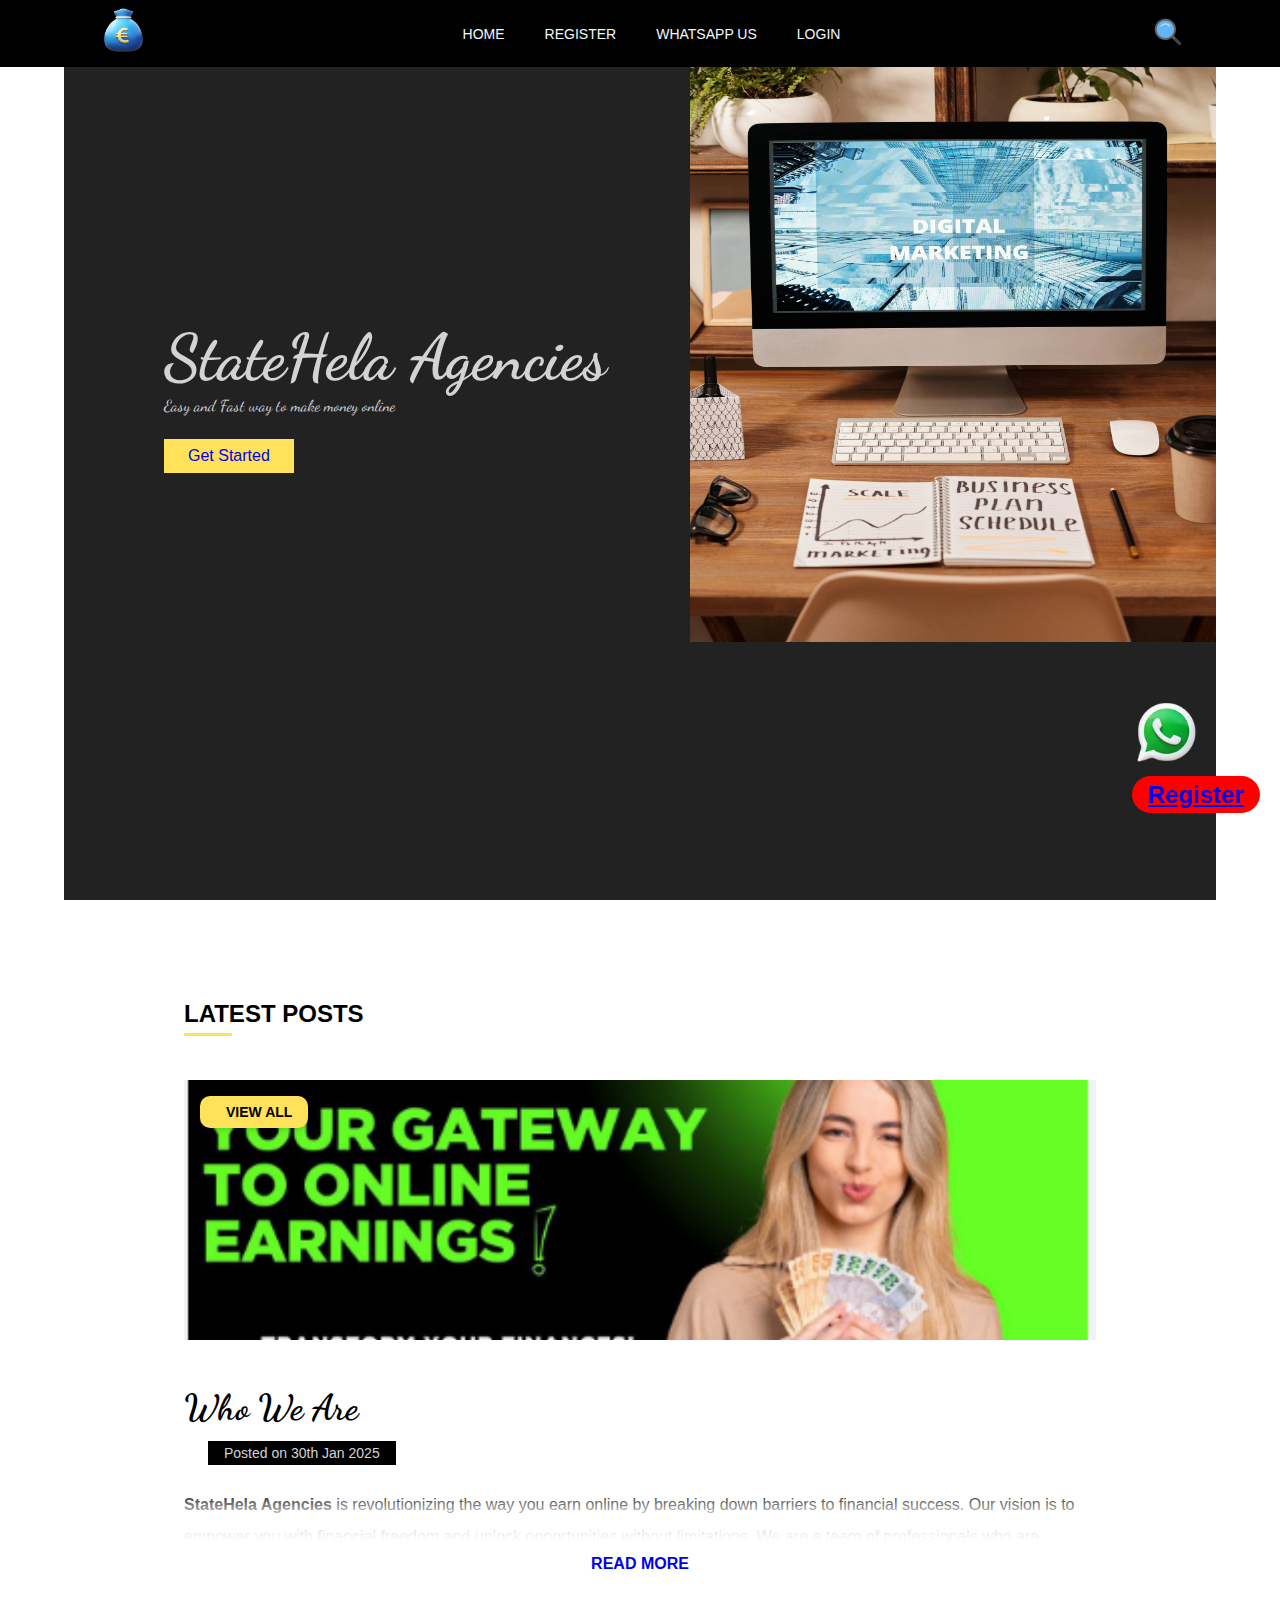
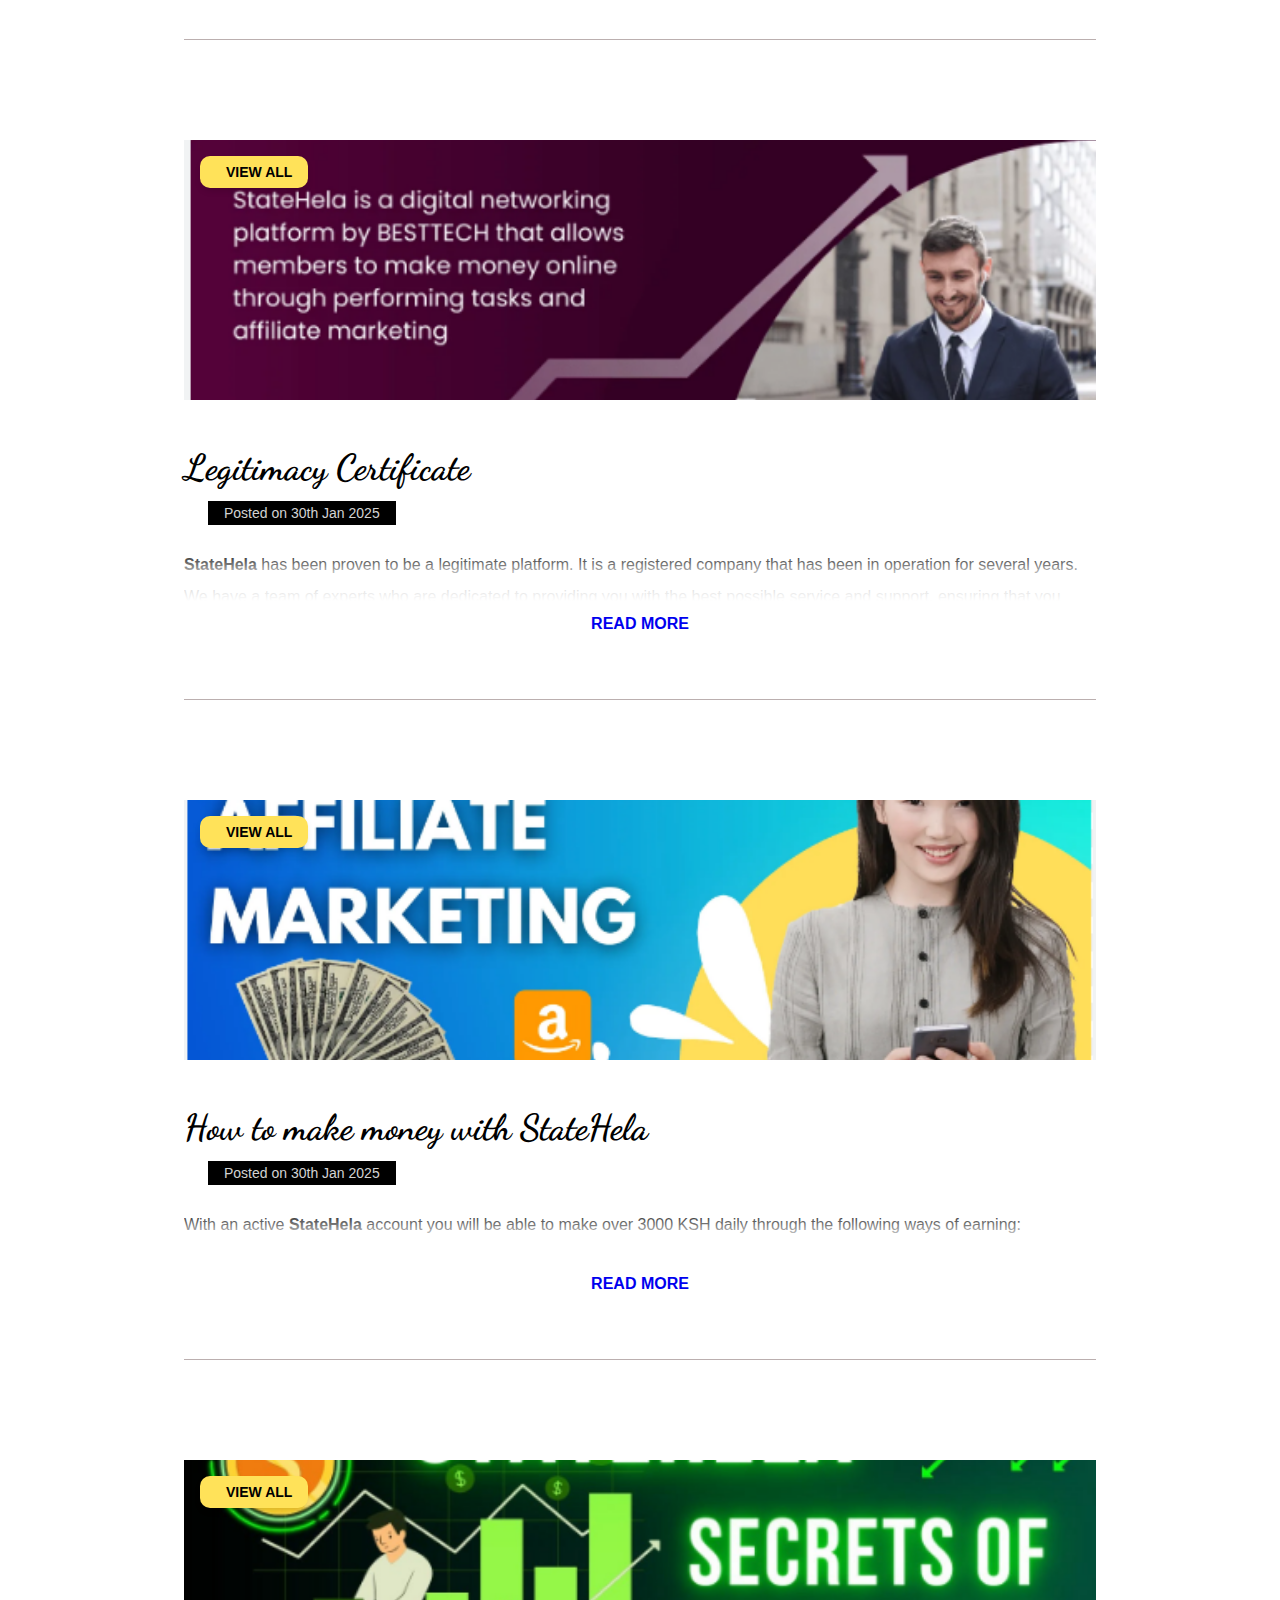
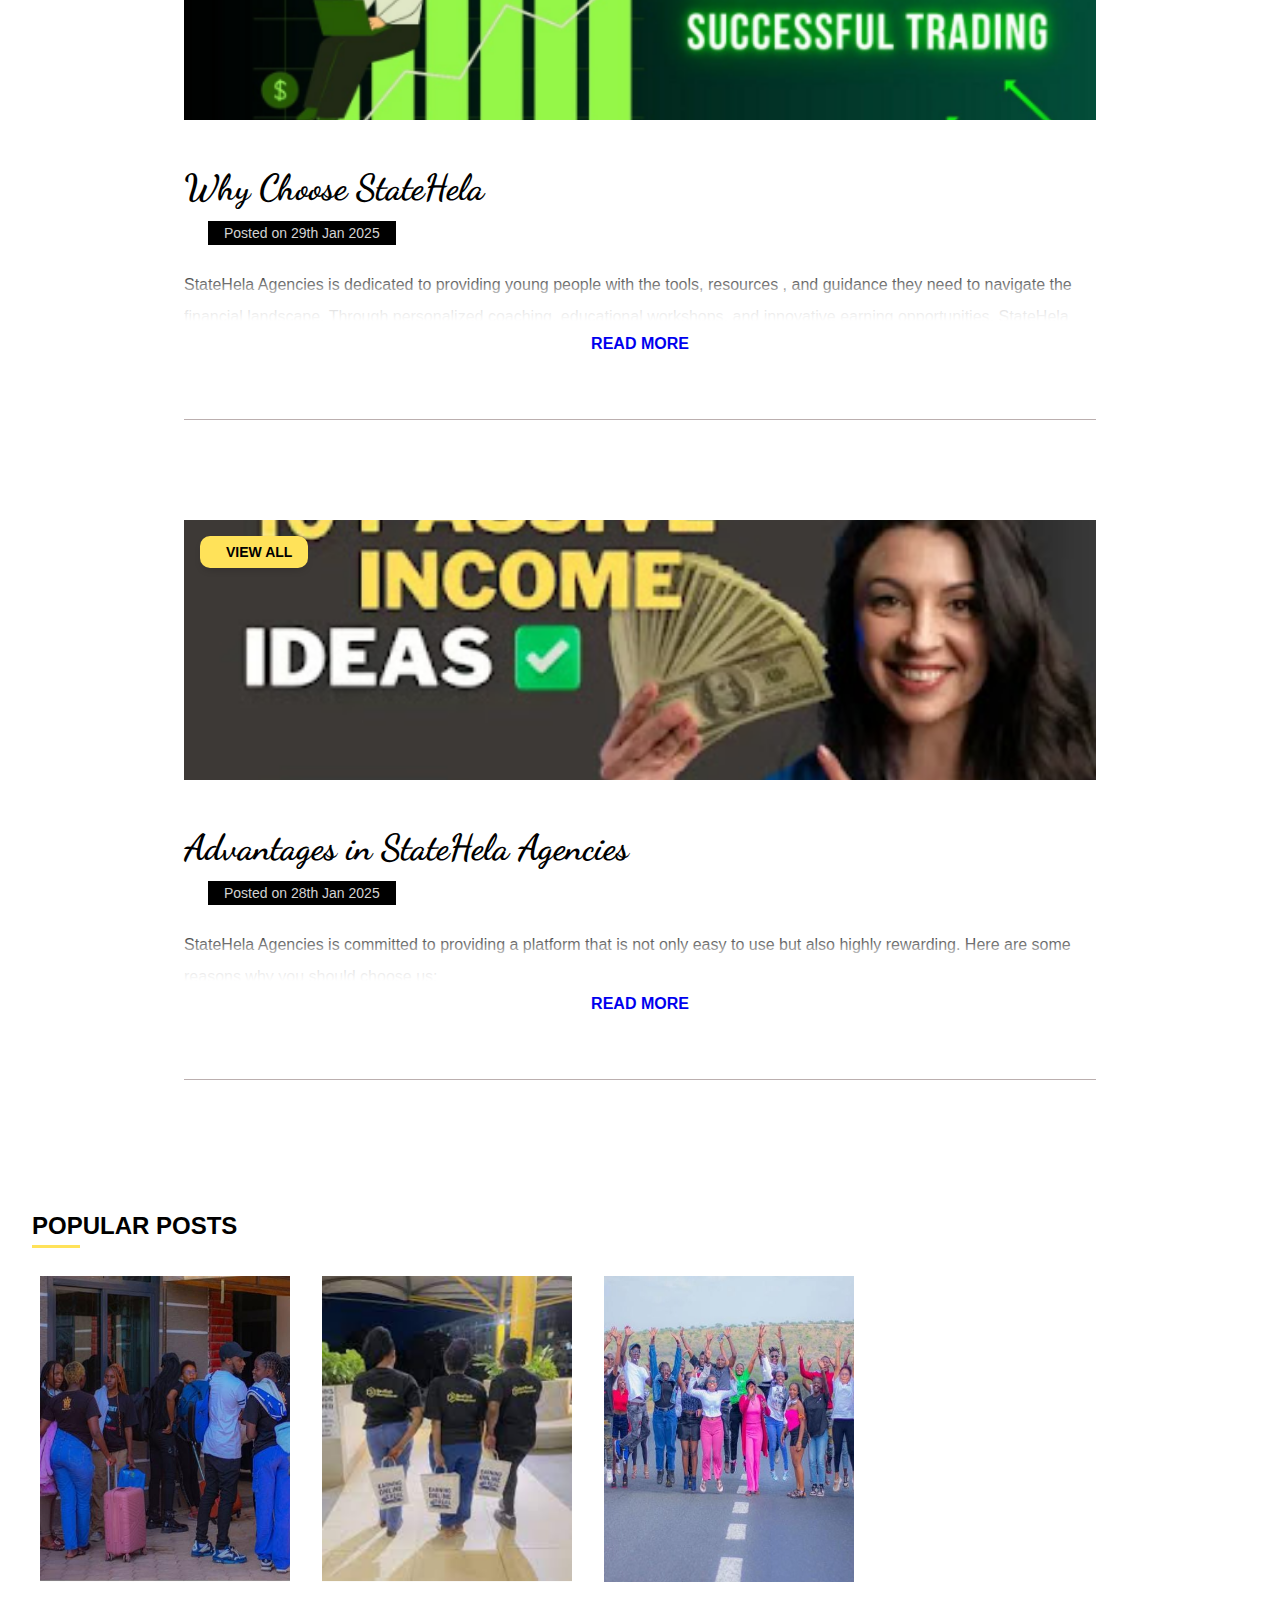
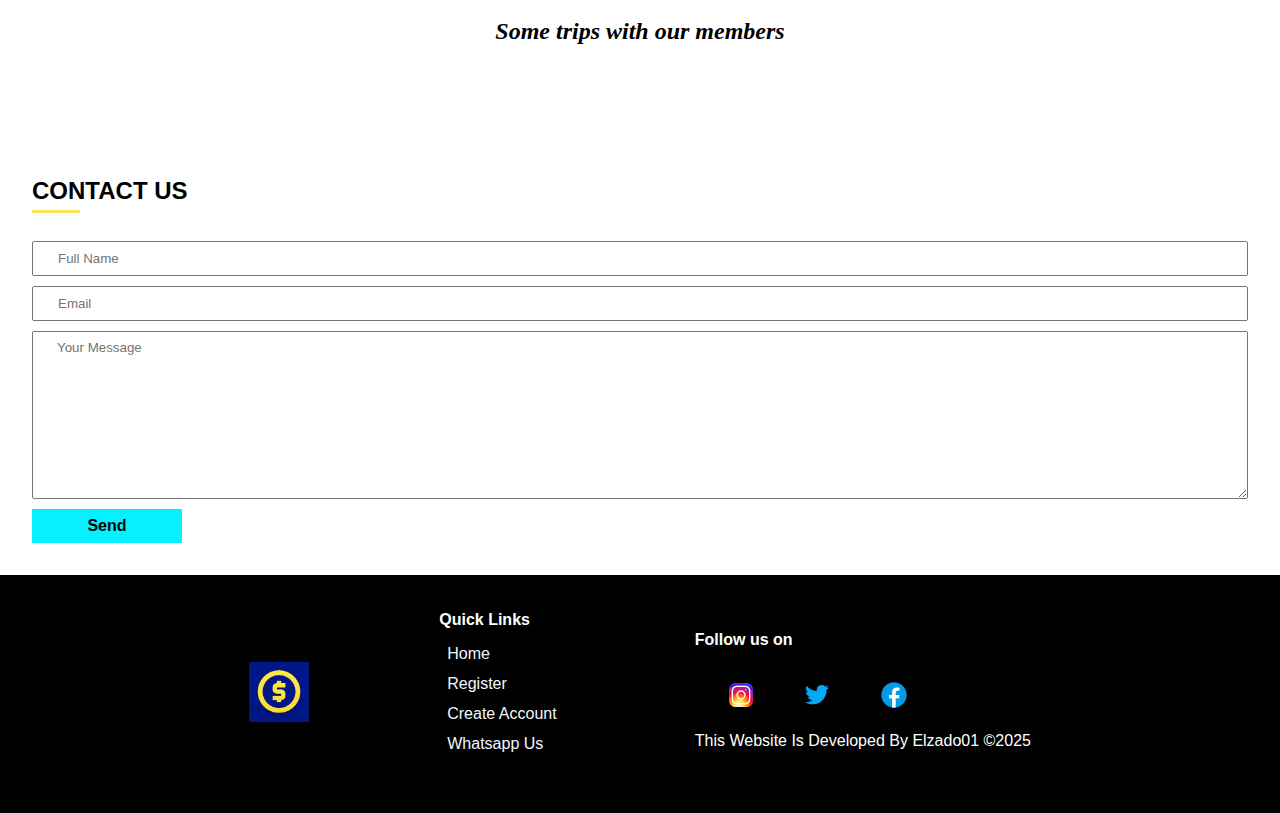
==== index.html @ 232c1c42 "Update index.html" ====
<!DOCTYPE html>
<html lang="en">
<head>
    <meta charset="UTF-8">
    <meta name="viewport" content="width=device-width, initial-scale=1.0">
    <meta name="keywords"  content="StateHela, StateHela Agencies, StateHela login, StateHela agency, Legit, ">
    <meta name="description" content="Join StateHela Agencies to unlock financial opportunities. Earn money online through forex trading, blogging, content creation, and affiliate marketing. Get started today!">
   
   
     <!-- Open Graph Meta Tags -->
    <meta property="og:title" content="StateHela Agencies - Earn Money Online">
    <meta property="og:description" content="Join StateHela Agencies and discover multiple ways to earn money online. Start your journey to financial freedom today!">
    <meta property="og:image" content="image/logo2.png"> 
    <meta property="og:url" content="https://yourwebsite.com">
    <meta property="og:type" content="website">

    <!-- Twitter Card Meta Tags -->
    <meta name="twitter:card" content="summary_large_image">
    <meta name="twitter:title" content="StateHela Agencies - Earn Money Online">
    <meta name="twitter:description" content="Join StateHela Agencies and discover multiple ways to earn money online. Start your journey to financial freedom today!">
    <meta name="twitter:image" content="image/logo2.png">

   
    <title>StateHela Agencies-Register-Make Money Online</title>

    <link href="https://fonts.googleapis.com/css2?family=Dancing+Script:wght@400..700&family=Roboto+Slab:wght@100..900&display=swap" rel="stylesheet">
    <link rel="stylesheet" href="styles.css">
    <link rel="icon" type="image/png" href="image/logo1.jpg">

</head>
<body>
    
    <div class="top-nav">
       <div class="wrapper">
         <div class="logo-icon">
           <a href="#">
                <img src="image/logo2.png"  width="55" height="55" alt="StateHela logo">
           </a>
         </div>
         <nav>
            <ul>
                <li>
                    <a href="#">
                        Home
                    </a>
                </li>
                <li>
                    <a href="https://lipaearn.com/register.php?ref=ElzadoKE">
                        Register
                    </a>
                </li>
                <li>
                    <a href="https://api.whatsapp.com/send?phone=254742381320&text=I+would+like+to+join+your+platform.+Guide+me">
                        Whatsapp Us
                    </a>
                </li>
                <li>
                    <a href="https://lipaearn.com/register.php?ref=ElzadoKE">
                        Login
                    </a>
                </li>
            </ul>
         </nav>

         <div class="search-icon">
            <img src="image/search-icon.png" alt="search StateHela">

         </div>

         <div class="mobile-menu-icon">
            <img src="image/menu-icon.png" style="background-color:white"  alt="StateHela menu">
         </div>
   
         <div class="mobile-menu-container">
            <ul>
                <li>
                    <a href="#">Home</a>
                </li>
                <li>
                    <a href="https://lipaearn.com/register.php?ref=ElzadoKE">Register</a>
                </li>
                <li>
                    <a href="https://api.whatsapp.com/send?phone=254742381320&text=I+would+like+to+join+your+platform.+Guide+me">Whatsapp Us</a>
                </li>
                <li>
                    <a href="https://lipaearn.com/register.php?ref=ElzadoKE">Login</a>
                </li>
            </ul>
         </div>

         <div class="menu-close-icon">
            <img src="image/close-icon.png" style="background-color: white;"  alt="">
         </div>

          <div class="search-container">
            <div class="blog-search">
                <input type="text">
                <input type="submit" value="Search">
            </div>
          </div>

       </div>
    </div>

     <header>
        <div class="header-wrapper">
            <div class="hero">
                <div class="hero-left">
                  <h1 class="main-heading">StateHela Agencies</h1>
                    <p class="main-subheading">Easy and Fast way to make money online</p>
                     <a href="https://lipaearn.com/register.php?ref=ElzadoKE" class="button" >Get Started</a>
                </div>
                <div class="hero-right">
                   <img src="image/hero-image.jpg" height="81%" width="100%" alt="StateHela hero-image">
                </div>
            </div>
        </div>
     </header>

     <!-- end of the header -->
      <div class="wrapper">
        <section class="posts-wrapper">
            <h2>Latest Posts</h2>

             <div class="blogpost-card">
                <div class="thumbnail-image">
                    <div class="post-labels">
                        <img src="image/label-icon.png" alt="">
                         <a href="posts.html">View All</a>
                    </div>
                         <img src="image/post-thumbnail1.png" alt=" what is StateHela ">
                 
                </div>
                
                <h3 class="post-tittle">Who We Are</h3>
                 <div class="post-meta">Posted on 30th Jan 2025</div>
                   <div class="post-body">
                     <p>
                        <strong>StateHela  Agencies</strong> is revolutionizing the way you earn online by breaking down
                         barriers to financial success. Our vision is to empower you with financial freedom and unlock 
                         opportunities without limitations. We are a team of professionals who are passionate about helping 
                         you achieve your financial goals.
                     </p>
                      
                      <p>
                        Whether you're working part-time or seeking daily revenue, StateHela gives you the flexibility to earn cash 
                        at your own pace, helping you achieve significant financial gains without boundaries
                       </p>
                     <div class="read-more-container">
                        <a href="posts.html"  class="read-more">Read More</a>
                     </div>
                    </div>
            </div>
            <div class="blogpost-card">
                <div class="thumbnail-image">
                    <div class="post-labels">
                        <img src="image/label-icon.png" alt="">
                         <a href="posts.html">View All</a>
                    </div>
                    
                        <img src="image/post-thumbnail4.png" alt="StateHela regestration Certificate">
                 
                </div>
                
                <h3 class="post-tittle">Legitimacy Certificate</h3>
                 <div class="post-meta">Posted on 30th Jan 2025</div> 
                     <div class="post-body">
                           <p>
                                <strong>StateHela</strong> has been proven to be a legitimate platform. It is a 
                                registered company that has been in operation for several years.
                                We have a team of experts who are dedicated to providing you with 
                                the best possible service and support, ensuring that you have a 
                                positive experience with us. Our platform is secure, reliable, and 
                                transparent, giving you peace of mind and confidence in your 
                                financial transactions.
                           </p>
     
                           <p>
                               Join StateHela and start your journey towards financial independence today!
                           </p>
                            <div class="read-more-container">
                                <a href="posts.html" class="read-more">Read More</a>
                            </div>
                        </div>
                       
                   
            </div>
            <div class="blogpost-card">
                <div class="thumbnail-image">
                    <div class="post-labels">
                        <img src="image/label-icon.png" alt="">
                         <a href="posts.html">View All</a>
                    </div>
                    
                        <img src="image/post-thumbnail2.png" alt="how to earn in StateHela">
                 
                </div>
                
                <h3 class="post-tittle">How to make money with StateHela</h3>
                 <div class="post-meta">Posted on 30th Jan 2025</div>
                <div class="post-body">
                    <p>
                        With an active  <strong>StateHela</strong> account you will be able to make over
                         3000 KSH daily through the following ways of earning:
                    </p>
                    <p>
                        🔖WELCOME BONUS - receive 150KSH   welcome bonus upon joining us.<br>
                        🔖Forex Trading<br>
                        🔖Article Writing<br>
                        🔖Blogging<br>
                        🔖Watching YouTube <br>
                         🔖Watching tiktok videos.<br>
                        🔖Tournaments (Chess&draughts)<br>
                       🔖Clicking ads<br>
                       🔖Answering simple trivia questions<br>
                      🔖Spinning <br>
                       🔖AFFILIATE PROGRAM ➡ EARN commissions by sharing your link.<br>
                            Level 1 - 300KSH<br>
                       Level 2 - 150KSH<br>
                       Level 3 - 50KSH<br>
                       Join StateHela Agencies today and take the first step towards financial freedom!
                    </p>
                    
                    <div class="read-more-container">
                        <a href="posts.html" class="read-more">Read More</a>
                    </div>
                </div>
            </div>

                <div class="blogpost-card">
                    <div class="thumbnail-image">
                        <div class="post-labels">
                            <img src="image/label-icon.png" alt="">
                             <a href="posts.html">View All</a>
                        </div>
                             <img src="image/post-thumbnail5.png" alt="Why join StateHela Agencies">
                     
                    </div>
                    
                    <h3 class="post-tittle">Why Choose StateHela</h3>
                         <div class="post-meta">Posted on 29th Jan 2025</div>
                    <div class="post-body">
                         
                          <p>
                           StateHela Agencies is dedicated to providing young people with the tools, resources , and guidance they need 
                           to navigate the financial landscape. Through personalized coaching, educational workshops, and innovative
                           earning opportunities, StateHela helps young individuals build a solid foundation for their financial future,
                           empowering them to achieve their goals and aspirations.
                          </p>
                          
                         <div class="read-more-container">
                            <a href="posts.html"  class="read-more">Read More</a>
                         </div>
                    </div>
                </div>     
              

                        
                <div class="blogpost-card">
                    <div class="thumbnail-image">
                        <div class="post-labels">
                            <img src="image/label-icon.png" alt="">
                             <a href="posts.html">View All</a>
                        </div>
                             <img src="image/post-thumbnail6.png" alt="Benefits of joining StateHela">
                     
                    </div>
                    
                    <h3 class="post-tittle">Advantages in StateHela Agencies</h3>
                     <div class="post-meta">Posted on 28th Jan 2025</div>
                        <div class="post-body">
                         
                          <p>
                        StateHela Agencies is committed to providing a platform that is not only easy to use but also highly rewarding. Here are some reasons why you should choose us:<br>

                        1. **User-Friendly Interface**: Our platform is designed to be intuitive and easy to navigate, ensuring that you can start earning money quickly and efficiently.<br>
                        2. **Multiple Earning Opportunities**: We offer a variety of ways to earn money, including forex trading, article writing, blogging, and more.<br>
                        3. **Secure and Reliable**: Your financial transactions are secure with us. We use advanced security measures to protect your data and ensure that your earnings are safe.<br>
                        4. **24/7 Support**: Our dedicated support team is available around the clock to assist you with any questions or issues you may have.<br>
                        5. **Instant Withdrawals**: Enjoy the convenience of instant withdrawals, allowing you to access your earnings whenever you need them.<br>
                            
                        Join StateHela Agencies today and take the first step towards financial freedom!
                        
                           </p>
                         <div class="read-more-container">
                            <a href="posts.html"  class="read-more">Read More</a>
                         </div>
                        </div>
                </div>


            </div>
        </section>
         <!-- end of the posts section -->

        <div class="popular-posts-container">
            <h2>Popular Posts</h2>


            <div class="popular-posts">
                <div class="popular-post">
                  <div class="thumbnail">
                    <img src="image/popular-post5.jpg" height="306px" width="250px" alt="StateHela members">
                    

                  </div>
                </div>
                <div class="popular-post">
                 <div class="thumbnail">
                    <img src="image/popular-post3.png" height="306" width="250" alt="StateHela team">
                   
                  </div>
                </div>

                <div class="popular-post">
                    <div class="thumbnail">
                      <img src="image/popular-post4.jpg" height="306px" width="250px" alt="StateHela images">
                     
                    </div>
                </div>

                  
            </div>
           
        </div>  
         <h3 class="title" style="font-family:cursive; font-size: x-large; text-align: center;"><em>
            Some trips with our members</em></h3>
         <!-- end of the popular posts section -->
         <div class="contact-container">
            <h2>Contact Us</h2>
            <form action="">
                <input type="text" placeholder="Full Name">
                <input type="text" placeholder="Email">
                <textarea name="" id="" cols="30" rows="10" placeholder="Your Message"></textarea>
                <input type="submit" value="Send"/>
           
            </form>
         </div> 
        </div>
        <!-- end of the contact section -->
         <footer>
            <div class="wrapper">
                <div class="footer-container">
                    <div class="footer-left">
                        <img src="image/logo1.jpg" height="60" width="60"   alt="">
                    </div>
                    <div class="footer-center">
                       <h4 class="list-title">Quick Links</h4>
                       
                       <ul>
                        <li>
                            <a href="#">Home</a>
                        </li>
                        <li>
                            <a href="https://lipaearn.com/register.php?ref=ElzadoKE">Register</a>
                        </li>
                        <li>
                            <a href="https://lipaearn.com/register.php?ref=ElzadoKE">Create Account</a>
                        </li>
                        <li>
                    
                        <a href="https://api.whatsapp.com/send?phone=254742381320&text=I+would+like+to+join+your+platform.+Guide+me">Whatsapp Us</a>
                        </li>


                       </ul>
                    
                    </div>
                    <div class="footer-right">
                        <h4 class="list-title">Follow us on</h4>
                            <div class="social-icons">
                            <a href="#">
                                <img src="image/instagram-logo.png" alt="">
                            </a>

                           
                            </a>
                            <a href="#">
                                <img src="image/twitter-logo1.png" alt="">
                            </a>
                            <a href="https://www.facebook.com/elzado.mabel?mibextid=rS40aB7S9Ucbxw6v">
                                <img src="image/facebook-logo.png" alt="">
                            </a>
                         </div>
                         <p>This Website Is Developed By Elzado01 &copy;2025</p>
                    
                    </div>
                </div>
            </div>
         </footer>
       


<!-- hanging buttons -->
<div class="floating-buttons">
    <div class="whatsapp-button">
        <a href="https://api.whatsapp.com/send?phone=254742381320&text=I+would+like+to+join+your+platform.+Guide+me">
            <img src="image/whatsapp-logo1.png" class="whatsapp-btn" alt="">
        </a>
    </div>
    <div class="register-button">
        <a href="https://lipaearn.com/register.php?ref=ElzadoKE" class="register-btn">Register</a>
    </div>
</div>

    <script src="main.js"></script>
  </body>
</html>
---- styles.css ----
* {
    margin: 0;
    padding: 0;
    box-sizing: border-box;
}
html{
    font-family: "Roboto",sans-serif;
}
body{
    background-color: white;
}
.wrapper{
    width:1152px;
    margin: 0 auto;
    padding: 0 120px;
}
.wrapper p{
    line-height: 2;
    margin-bottom: 20px;

}
/* top nav */
.top-nav{
    position: fixed;
    left: 0;
    right: 0;
    background-color: #000;
    padding: 4px 0;
    z-index: 200 ;
}
.top-nav .wrapper{
    display: flex;
    justify-content: space-between;
    align-items: center;
    padding: 0 32px;
}
.top-nav .search-icon{
    cursor: pointer;
}
.top-nav nav ul{
    display: flex;
    list-style: none;
}
.top-nav nav ul li a{
    color: aliceblue;
    text-decoration: none;
    margin: 0 20px;
    text-transform: uppercase;
    font-size: 14px;
}
/* hero  section*/
.header-wrapper{
    max-width: 1152px;
    margin: 0 auto;
    background-color: #222;
    height:100vh;
}
.header-wrapper .hero{
    display: flex;
   
}
.header-wrapper .hero  .hero-left,
.header-wrapper .hero  .hero-right{
    flex: 1;
}
.header-wrapper .hero  .hero-left{
         align-self: center;
         padding-left: 100px ;
}
.header-wrapper .hero  h1.main-heading{
    color: lightgrey;
     font-family: "Dancing Script", cursive;
     font-size: 64px;
}
.header-wrapper .hero  p.main-subheading{

    color: lightgrey;
     font-family: "Dancing Script", cursive;
     font-size: 16px;
     margin-bottom: 24px;


}
a.button{
    background-color:#ffe259 ;
    text-decoration: none;
    padding: 8px 24px;
    display: inline-block;
    font-size: 16px;

}
/* blog section */
h2 {
    font-size: 24px;
    text-transform: uppercase;
    margin-bottom: 36px;
    position: relative;
}
h2::after{
    content:"";
    position:absolute;
    height: 3px;
    width: 48px;
    background-color:#ffe259;
    bottom: -8px;
    left: 0;
}
.posts-wrapper{
    padding-top: 100px;

}
.blogpost-card .thumbnail-image{
    position: relative;
}
.blogpost-card .thumbnail-image > img{
    width: 100%;
    height: 260px;
    object-fit: cover;
}
.blogpost-card .thumbnail-image .post-labels{
    position: absolute;
    top: 16px;
    left: 16px;
    background-color: #ffe259;
    padding: 8px 16px;
    border-radius: 10px;
    display: flex;
    align-items: center;
    box-shadow: 0 4px 8px -3px rgba(0,0,0,0.2);
}
.blogpost-card .thumbnail-image .post-labels img{
    margin-right: 10px;

}
.blogpost-card .thumbnail-image .post-labels a{
    text-decoration: none;
    color: black;
    font-size: 14px;
    font-weight: bold;
    text-transform: uppercase;
}
.blogpost-card {
    padding-bottom: 50px;
    border-bottom:1px solid #bbafaf ;
    padding-top: 100px;
}
.blogpost-card:nth-of-type(1) {
    padding-top: 16px;
}
.blogpost-card h3{
    font-family: "Dancing Script", cursive;
    font-size: 36px;
    margin: 42px 0 12px 0;

}
.blogpost-card .post-meta{
    font-size: 14px;
    background-color:black;
    color: lightgray;
    display: inline-block;
    padding: 4px 16px;
    margin-left: 24px;
    margin-bottom: 24px;

}



/* popular posts section */
.popular-posts-container{
    box-shadow: 0 4px -3px rgba(0,0,0,0.2);
    padding: 32px;
    margin-top: 100px;
}

.popular-posts-container .popular-posts{
    display: flex;
    gap: 32px;
    
}


.popular-posts-thumbnail img{
    width: 80px;
    height: 100px;
    object-fit: cover;
}
.popular-posts{
    margin: 0 8px;

}
    
.popular-posts h3.title{
    font-family: "Dancing Script", cursive;
    font-size: 26px;
    margin-top: 16px;
}

/* contact section */
.contact-container{
    margin-top: 100px;box-shadow: 0 4px -3px rgba(0,0,0,0.2);
    padding: 32px;

}
.contact-container form{
    display: flex;
    flex-direction: column;
}
.contact-container form input[type="text"],
.contact-container form textarea{
    padding: 8px 24px;
    font-family: "Roboto",sans-serif;
    margin-bottom: 10px;

}
.contact-container form input[type="submit"]{
    background-color: #06f0ff;
    width: 150px;
    padding: 8px 24px;
    border: none;
    font-weight: bold;
    font-size: 16px;
}    
/* footer */
footer{
    background-color: black;
    color: white;
    padding: 36px;
}

footer a {
    color: aliceblue;
    text-decoration: none;

}

footer a:hover{
    text-decoration: underline;
}
footer .footer-container{
    display: flex;
    justify-content: space-around;

}
footer .footer-left{
    align-self: center;
}
    
footer ul{
    list-style: none;
    margin-top: 16px;
}
footer ul li{
    margin: 12px 8px;

}
footer .social-icons{
    margin-top: 20px;
    
    padding:10px;
    max-width: 260px;
    border-radius: 10px;

}
footer .social-icons img{
    margin: 0 20px;

}
footer .social-icons a{
    text-decoration: none;
    
}
footer .footer-right{
    margin-top: 20px;
}
/* search container */
.top-nav .search-container{
    position: absolute;
    right: 0;
    top: 24px; 
    opacity: 0;
    pointer-events: none;
    transition: 400ms;

}
.top-nav .search-container.active{
    top: 40px;
    opacity: 1; 
    pointer-events: auto;

}
.top-nav .wrapper{
    position: relative;
   
   
     
}
.top-nav .search-container input[type="text"]{
    padding:8px 24px;
    border: 0;
    box-shadow: 0 4px 8px -2px rgba(0,0,0,0.2);
}
.top-nav .search-container input[type="submit"]{
    padding: 8px 24px;
    background-color: greenyellow;
    border: 1px solid greenyellow;
    box-shadow: 0 4px 8px -2px rgba(0,0,0,0.2)
}
/* read more button */
.post-body{
    height: 100px;
    overflow: hidden;
    position: relative;

}
.post-body::after{
    content: "";
    height: 100px;
    width: 100%;
    position: absolute;
    bottom: 0;
    background: rgb(255,255,255);
    background: linear-gradient(
         0deg,
          rgba(255,255,255,1) 0%,
         rgba(255,255,255,1) 48%,
         rgba(255,255,255,0.7) 77%,
          rgba(236,252,255,0) 100%
          );
}
.post-body .read-more-container{
    position: absolute;
    bottom: 16px;
    z-index: 100;
    text-align: center;
    left: 0;
    right: 0;

}
.post-body .read-more-container .read-more{
    text-decoration: none;
    text-transform: uppercase;
    font-weight: bold;

}
/* hidden items */
.mobile-menu-icon,
.mobile-menu-container,
.menu-close-icon{
    display: none;
}


/* hanging buttons */
.floating-buttons {
    position: fixed;
    right: 20px;
    bottom: 20px;
    transform: translateY(-50%);
    display: flex;
    flex-direction: column;
    align-items: flex-start;
   
}

.floating-buttons .whatsapp-button,
.floating-buttons .register-button {
    margin-bottom: 10px; /* Add space between the buttons */
}
.whatsapp-btn{
    height: 70px;
    width: 70px;
    
}
.register-btn {
    background-color: red;
    font-size: 24px;
    font-weight: bold;
    padding: 5px 16px;
    border-radius: 20px;
    transition: transform 0.3s ease; 
}

.register-btn:hover {
    background-color: greenyellow;
    transform: translateY(-50%) scale(1.1);
}


/* Media Queries */
@media(max-width: 600px){
      /* top  nav */

        .top-nav nav,
        .top-nav .search-icon,
        .top-nav .search-container{
            display: none;
        }
        .wrapper{
            width: 100%;
            padding: 0 16px;
        }
        .top-nav .mobile-menu-icon{
            display: block;
            cursor: pointer;
        }
        
/* header */
  
.header-wrapper{
    max-width: 1152px;
    margin: 0 auto;
    background-color: #222;
    height:100vh;
}

.header-wrapper .hero  .hero-left{
         align-self: center;
         padding:200px  20px;

}

.header-wrapper .hero  .hero-right{
    height: 0;
    width: 0;
}

.header-wrapper .hero  h1.main-heading{
    color: lightgrey;
     font-family: "Dancing Script", cursive;
     font-size: 64px;
}
.header-wrapper .hero  p.main-subheading{

    color: lightgrey;
     font-family: "Dancing Script", cursive;
     font-size: 16px;
     margin-bottom: 24px;


}
a.button{
    background-color:#ffe259 ;
    text-decoration: none;
    padding: 8px 24px;
    display: inline-block;
    font-size: 16px;

}


    /* blog section */
    .posts-wrapper .blogpost-card .thumbnail-image >img{
        height: 220px;

    }
    .h3.post-title{
        font-size: 32px;
        margin: 24px;

    }
  /* popular posts */
    .popular-posts-container{
        box-shadow: unset;
        padding:16px;
    }
    .popular-posts-container .popular-posts{
        flex-direction: column;
    }
    .popular-posts .popular-posts{
        margin: 16px 0;
    }
    /* contact section */
    .contact-container{
        padding: 16px;
        box-shadow: unset;
    }
/* footer */
    .footer-container{
       flex-direction: column;
    }
    .footer-container .footer-center{
      text-align: center;
       margin-top: 60px;
       margin-bottom: 60px;
    }
    .footer-container .footer-right{
        text-align: center;
    }
    .footer-container .footer-right .social-icons{
        margin:20px auto;
        margin-bottom: 60px;

    }
    /* mobile navigtion  */
    .top-nav .mobile-menu-container{
        display: flex;
        position: fixed;
        background-color: #222;
        height: 100vh;
        z-index: 200;
        left: 0;
        right: 0;
        top: -100%;
        align-items: center;
        justify-content: center;
        opacity: 0;
        pointer-events: none;
        transition: 500ms cubic-bezier(0.03, 0.95, 0.11, 1.09);

    }

    .top-nav .mobile-menu-container.active{
        top: 0;
        opacity: 1;
        pointer-events: auto;
    }
         

    .top-nav .mobile-menu-container ul{
        list-style: none;
        text-align: center;
    }
    .top-nav .mobile-menu-container ul li{
        margin: 16px 0;
    }
    .top-nav .mobile-menu-container ul li a{
        color: aliceblue;
        text-decoration: none;
        font-size: 20px;
    }
    .top-nav .mobile-menu-container.active + .menu-close-icon{
        display: flex;
        z-index: 300;
        cursor: pointer;
        padding: 16px;
        background-color: #000;
        border-radius: 4px;
    }
    /* hanging buttons */
    .floating-buttons {
        right: 10px; /* Adjust position for smaller screens */
        bottom: -20px;

    }

    .register-btn {
        font-size: 18px; /* Reduce font size for better fit */
        padding: 4px 12px; /* Adjust padding */
        border-radius: 15px;
        bottom: -20px;
    }
    .whatsapp-btn{
        height: 40px;
        width: 40px;
    } 
}
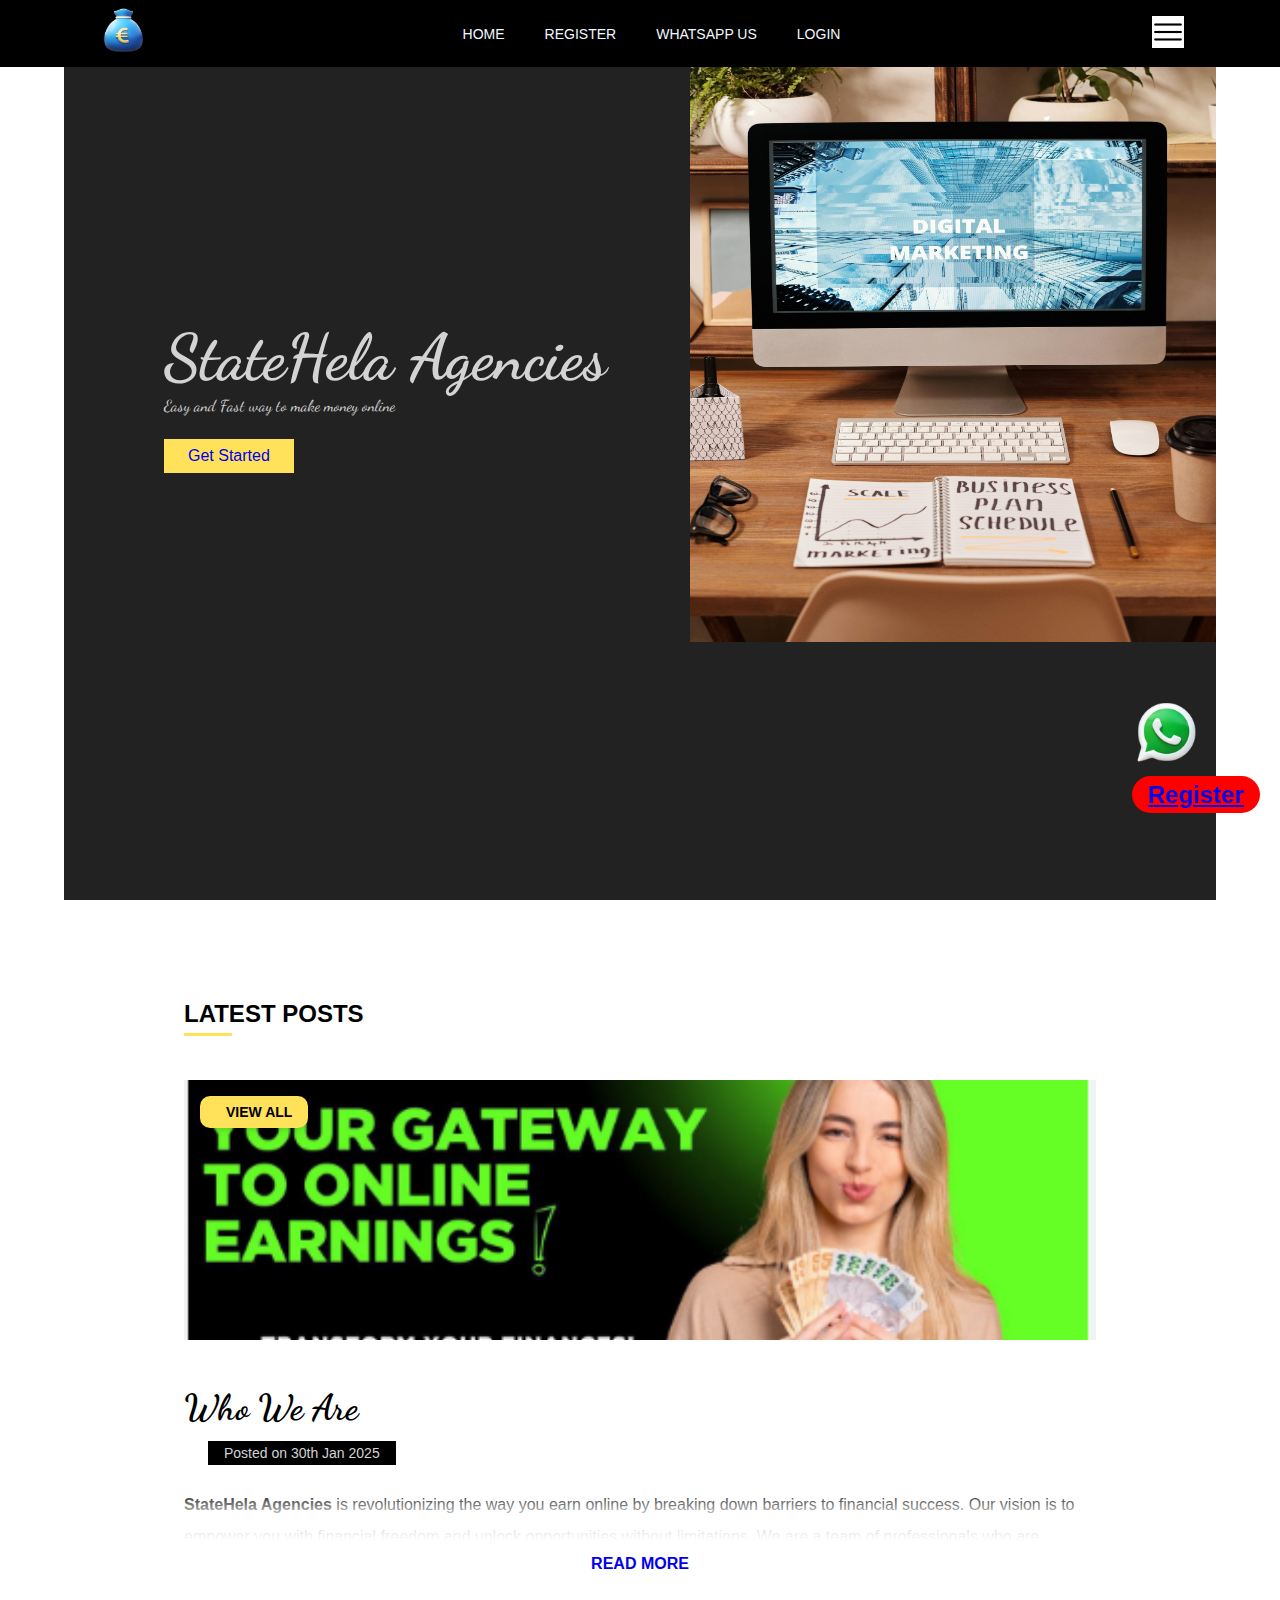
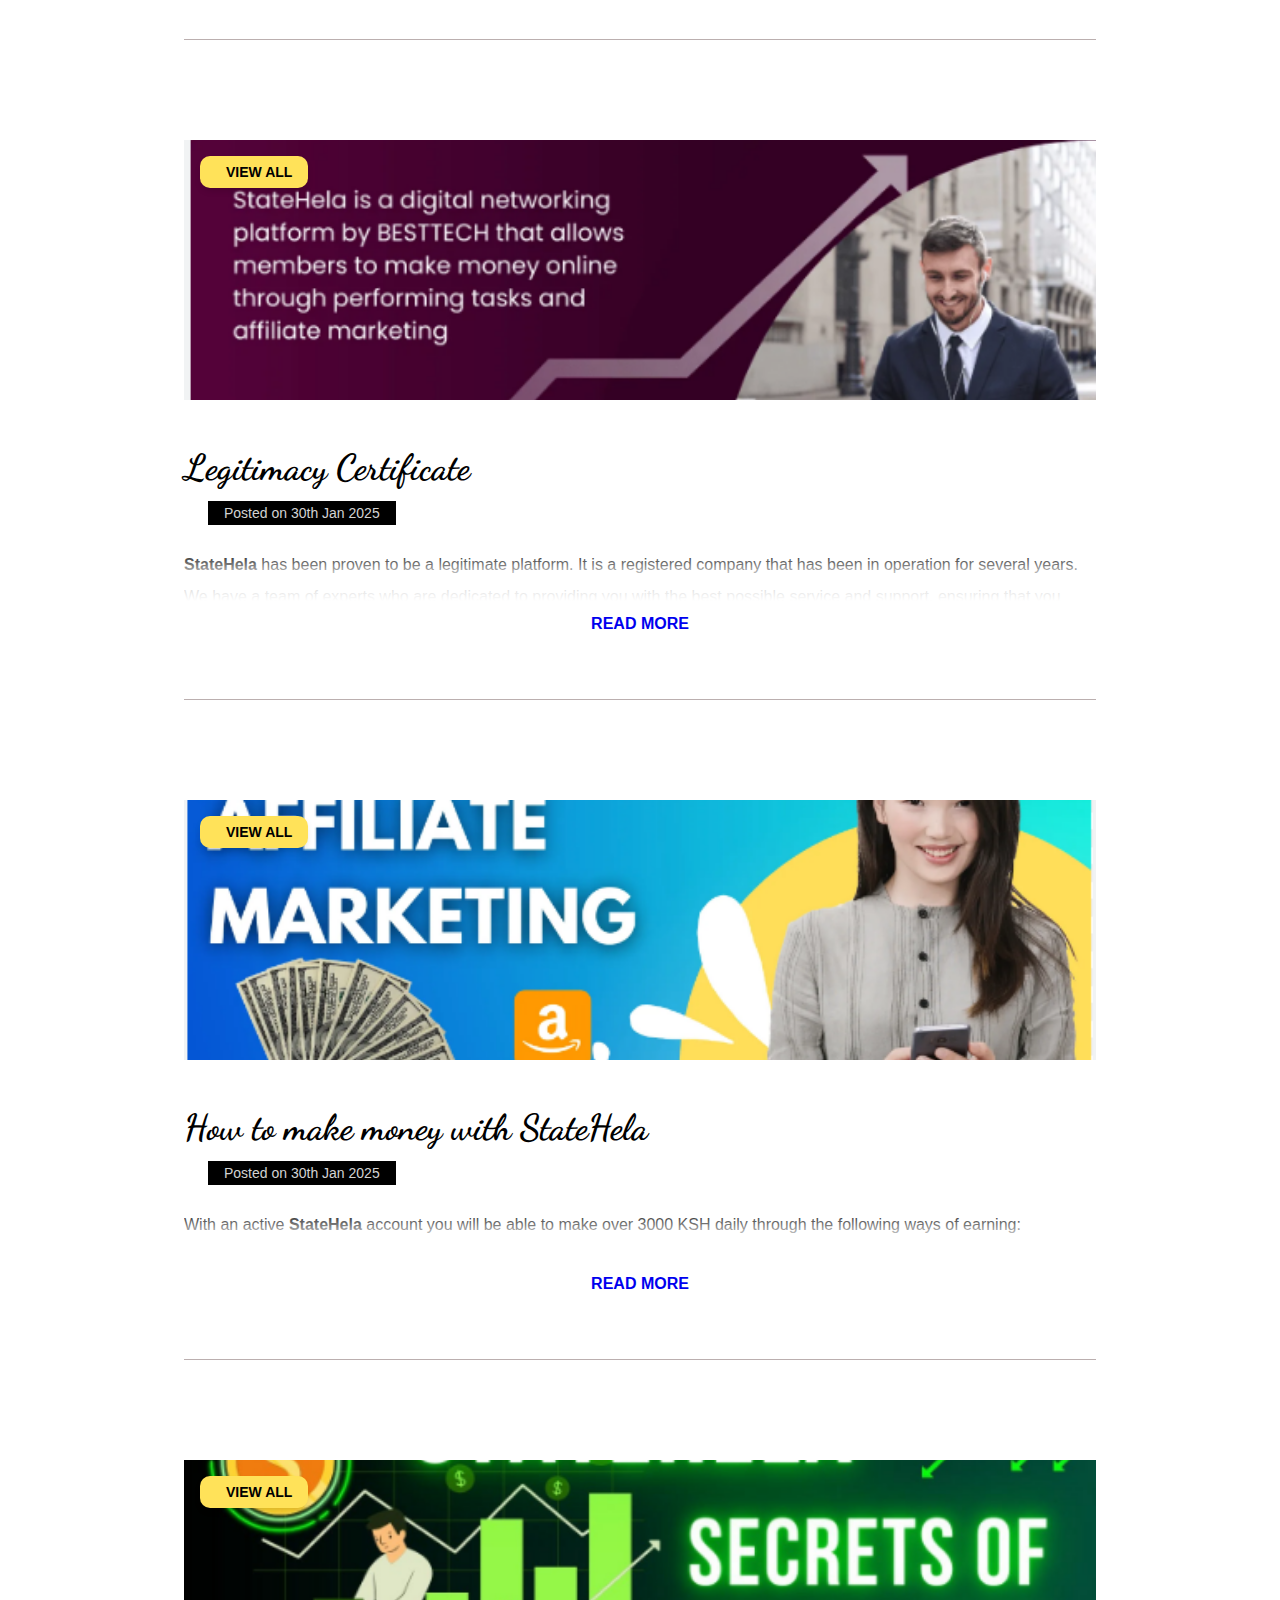
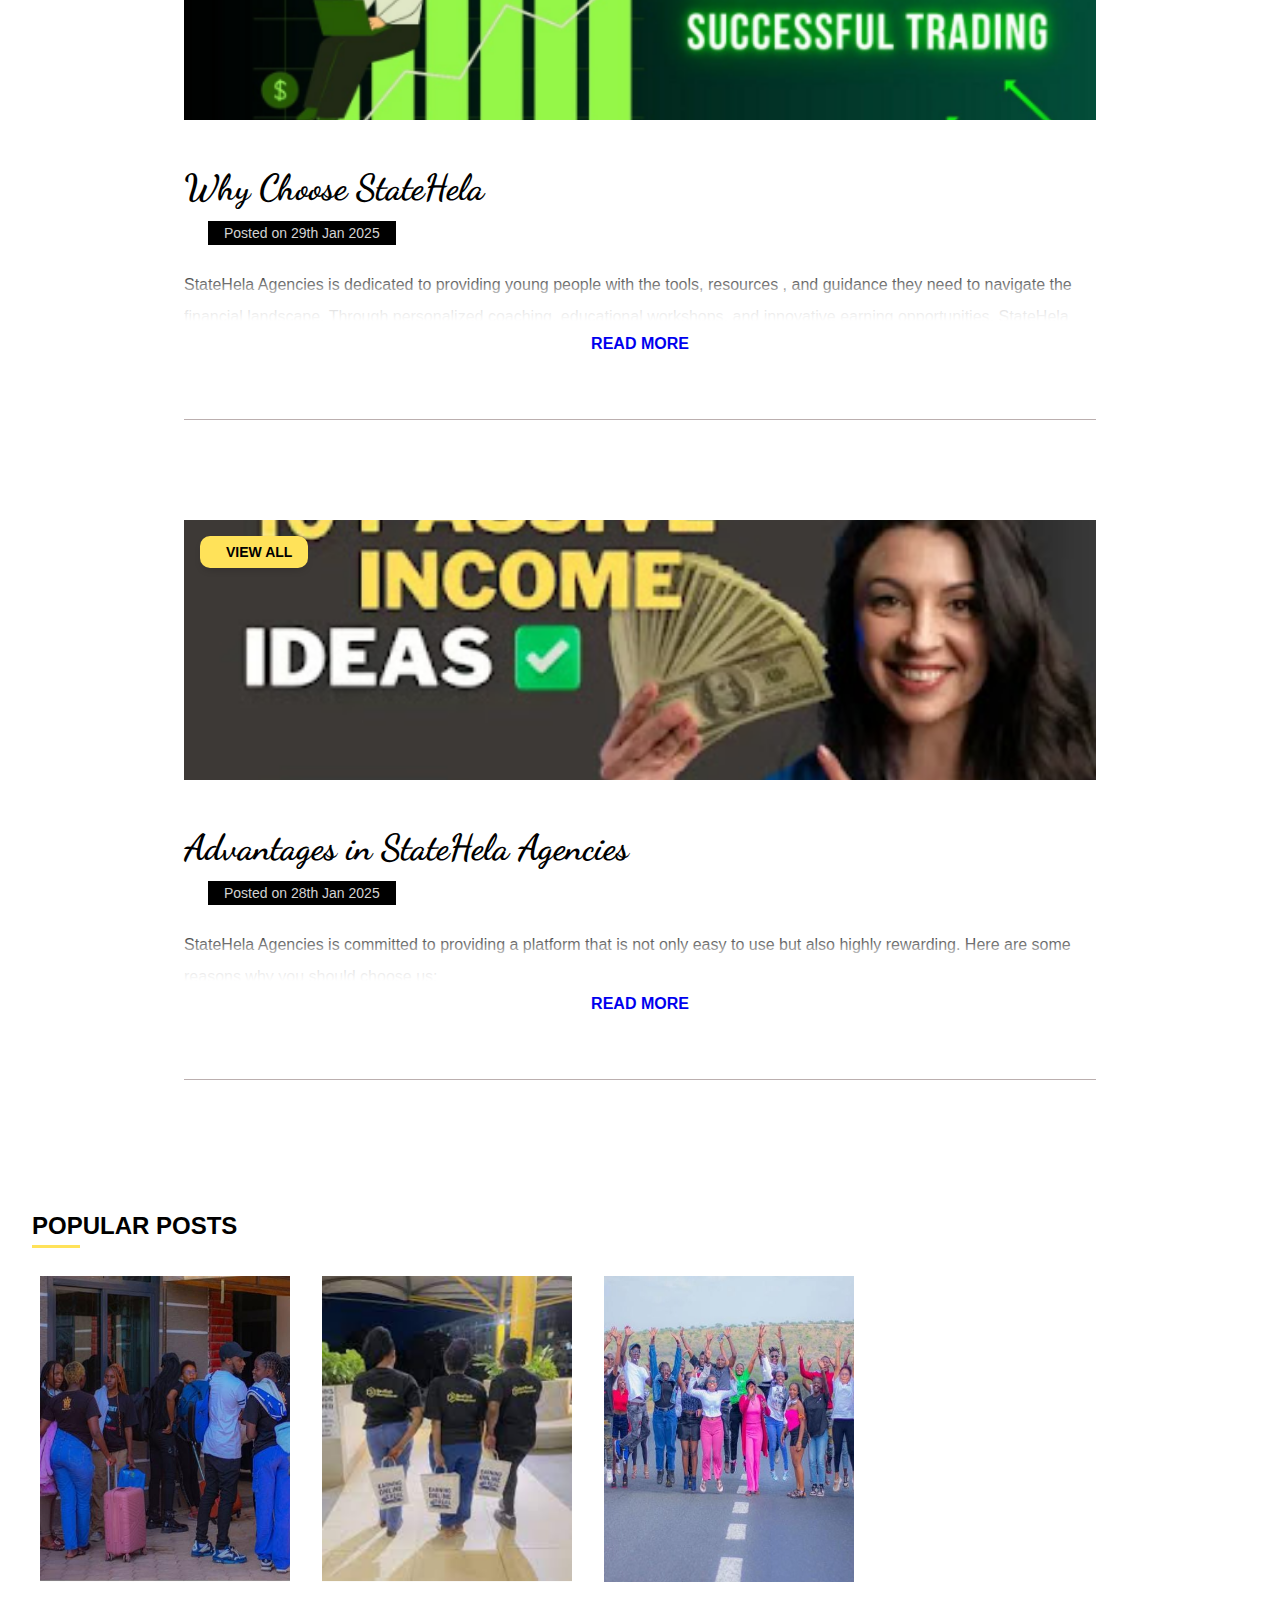
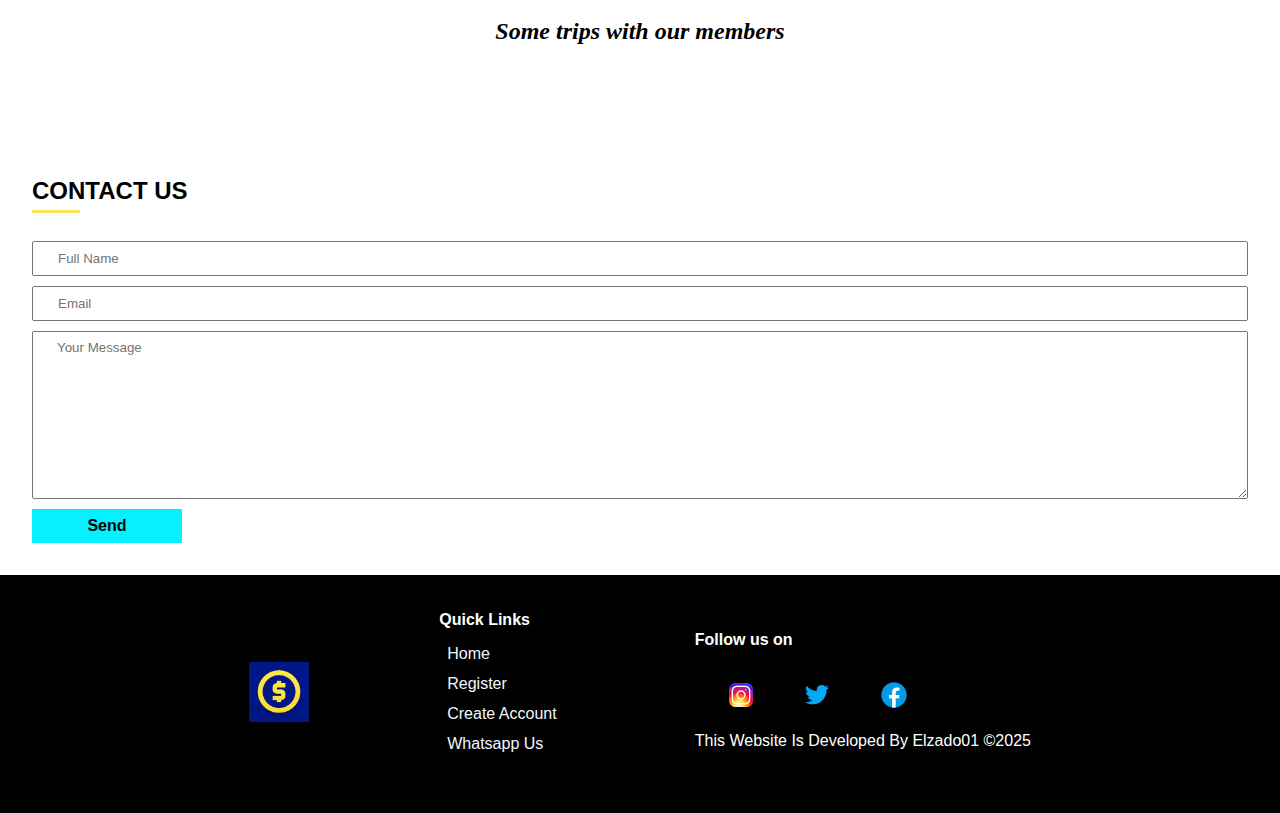
==== commit 96eae734: "Update index.html" ====
--- a/index.html
+++ b/index.html
@@ -37,7 +37,7 @@
                 <img src="image/logo2.png"  width="55" height="55" alt="StateHela logo">
            </a>
          </div>
-         <nav>
+         <nav class="mobile">
             <ul>
                 <li>
                     <a href="#">
@@ -62,42 +62,59 @@
             </ul>
          </nav>
 
-         <div class="search-icon">
-            <img src="image/search-icon.png" alt="search StateHela">
-
-         </div>
-
+       
          <div class="mobile-menu-icon">
             <img src="image/menu-icon.png" style="background-color:white"  alt="StateHela menu">
          </div>
    
          <div class="mobile-menu-container">
             <ul>
-                <li>
+                <li class="desktop">
                     <a href="#">Home</a>
                 </li>
-                <li>
+                <li class="desktop">
                     <a href="https://lipaearn.com/register.php?ref=ElzadoKE">Register</a>
                 </li>
-                <li>
+                <li class="desktop">
                     <a href="https://api.whatsapp.com/send?phone=254742381320&text=I+would+like+to+join+your+platform.+Guide+me">Whatsapp Us</a>
                 </li>
-                <li>
+                <li class="desktop">
                     <a href="https://lipaearn.com/register.php?ref=ElzadoKE">Login</a>
                 </li>
+                <li>
+                    <a href="statehela-kenya.html">statehela-Kenya</a>
+                </li>
+                <li>
+                    <a href="statehela-uganda.html">statehela-Uganda</a>
+                </li>
+                <li>
+                    <a href="statehela-tanzania.html">statehela-Tanzania</a>
+                </li>
+                <li>
+                    <a href="statehela-ghana.html">statehela-Ghana</a>
+                </li>
+                <li>
+                    <a href="statehela-rwanda.html">statehela-Rwanda</a>
+                </li>
+                <li>
+                    <a href="statehela-cameroon.html">statehela-Cameroon</a>
+                </li>
+                <li>
+                    <a href="statehela-nigeria.html">statehela-Nigeria</a>
+                </li>
+                <li>
+                    <a href="statehela-malawi.html">statehela-Malawi</a>
+                </li>
+                <li>
+                    <a href="statehela-international.html">statehela-International</a>
+                </li>
+                
             </ul>
          </div>
 
          <div class="menu-close-icon">
             <img src="image/close-icon.png" style="background-color: white;"  alt="">
          </div>
-
-          <div class="search-container">
-            <div class="blog-search">
-                <input type="text">
-                <input type="submit" value="Search">
-            </div>
-          </div>
 
        </div>
     </div>
--- a/styles.css
+++ b/styles.css
@@ -34,9 +34,70 @@
     align-items: center;
     padding: 0 32px;
 }
-.top-nav .search-icon{
+.top-nav .mobile-menu-icon{
     cursor: pointer;
-}
+    display: block;
+
+}
+
+
+/* navigtion  */
+
+.top-nav .mobile-menu-container{
+    display: flex;
+    position: fixed;
+    background-color: lightskyblue;
+    height: 70vh;
+    width: 25%;
+    z-index: 200;
+    border-radius: 15px;
+    border: 2px solid #000;
+    right: 0;
+    top: -10%;
+    align-items: center;
+    justify-content: center;
+    opacity: 0;
+    pointer-events: none;
+    transition: 500ms cubic-bezier(0.03, 0.95, 0.11, 1.09);
+
+}
+
+.top-nav .mobile-menu-container.active{
+    top: 0;
+    opacity: 1;
+    pointer-events: auto;
+}
+     
+
+.top-nav .mobile-menu-container ul{
+    list-style: none;
+    text-align: center;
+}
+.top-nav .mobile-menu-container ul li{
+    margin: 16px 0;
+}
+.top-nav .mobile-menu-container ul li a{
+    color: aliceblue;
+    text-decoration: none;
+    font-size: 20px;
+}
+.top-nav .mobile-menu-container.active + .menu-close-icon{
+    
+    display: flex;
+    z-index: 300;
+    cursor: pointer;
+    padding: 16px;
+    background-color: #000;
+    border-radius: 4px;
+}
+
+
+
+/* hidden items */
+.mobile-menu-container, .menu-close-icon, .desktop{
+    display: none;
+}
+
 .top-nav nav ul{
     display: flex;
     list-style: none;
@@ -274,37 +335,14 @@
     margin-top: 20px;
 }
 /* search container */
-.top-nav .search-container{
-    position: absolute;
-    right: 0;
-    top: 24px; 
-    opacity: 0;
-    pointer-events: none;
-    transition: 400ms;
-
-}
-.top-nav .search-container.active{
-    top: 40px;
-    opacity: 1; 
-    pointer-events: auto;
-
-}
+
+
+
 .top-nav .wrapper{
     position: relative;
    
    
      
-}
-.top-nav .search-container input[type="text"]{
-    padding:8px 24px;
-    border: 0;
-    box-shadow: 0 4px 8px -2px rgba(0,0,0,0.2);
-}
-.top-nav .search-container input[type="submit"]{
-    padding: 8px 24px;
-    background-color: greenyellow;
-    border: 1px solid greenyellow;
-    box-shadow: 0 4px 8px -2px rgba(0,0,0,0.2)
 }
 /* read more button */
 .post-body{
@@ -343,12 +381,7 @@
     font-weight: bold;
 
 }
-/* hidden items */
-.mobile-menu-icon,
-.mobile-menu-container,
-.menu-close-icon{
-    display: none;
-}
+
 
 
 /* hanging buttons */
@@ -391,19 +424,16 @@
 @media(max-width: 600px){
       /* top  nav */
 
-        .top-nav nav,
-        .top-nav .search-icon,
-        .top-nav .search-container{
-            display: none;
-        }
+      
         .wrapper{
             width: 100%;
             padding: 0 16px;
         }
-        .top-nav .mobile-menu-icon{
-            display: block;
-            cursor: pointer;
-        }
+       
+        /* hidden items */
+        .mobile{
+    display: none;
+}
         
 /* header */
   
@@ -494,49 +524,17 @@
     }
     /* mobile navigtion  */
     .top-nav .mobile-menu-container{
-        display: flex;
-        position: fixed;
+      
         background-color: #222;
         height: 100vh;
+        width: 100%;
         z-index: 200;
-        left: 0;
-        right: 0;
         top: -100%;
-        align-items: center;
-        justify-content: center;
-        opacity: 0;
-        pointer-events: none;
-        transition: 500ms cubic-bezier(0.03, 0.95, 0.11, 1.09);
-
-    }
-
-    .top-nav .mobile-menu-container.active{
-        top: 0;
-        opacity: 1;
-        pointer-events: auto;
-    }
-         
-
-    .top-nav .mobile-menu-container ul{
-        list-style: none;
-        text-align: center;
-    }
-    .top-nav .mobile-menu-container ul li{
-        margin: 16px 0;
-    }
-    .top-nav .mobile-menu-container ul li a{
-        color: aliceblue;
-        text-decoration: none;
-        font-size: 20px;
-    }
-    .top-nav .mobile-menu-container.active + .menu-close-icon{
-        display: flex;
-        z-index: 300;
-        cursor: pointer;
-        padding: 16px;
-        background-color: #000;
-        border-radius: 4px;
-    }
+       
+    }
+
+   
+   
     /* hanging buttons */
     .floating-buttons {
         right: 10px; /* Adjust position for smaller screens */
@@ -554,4 +552,4 @@
         height: 40px;
         width: 40px;
     } 
-}+}
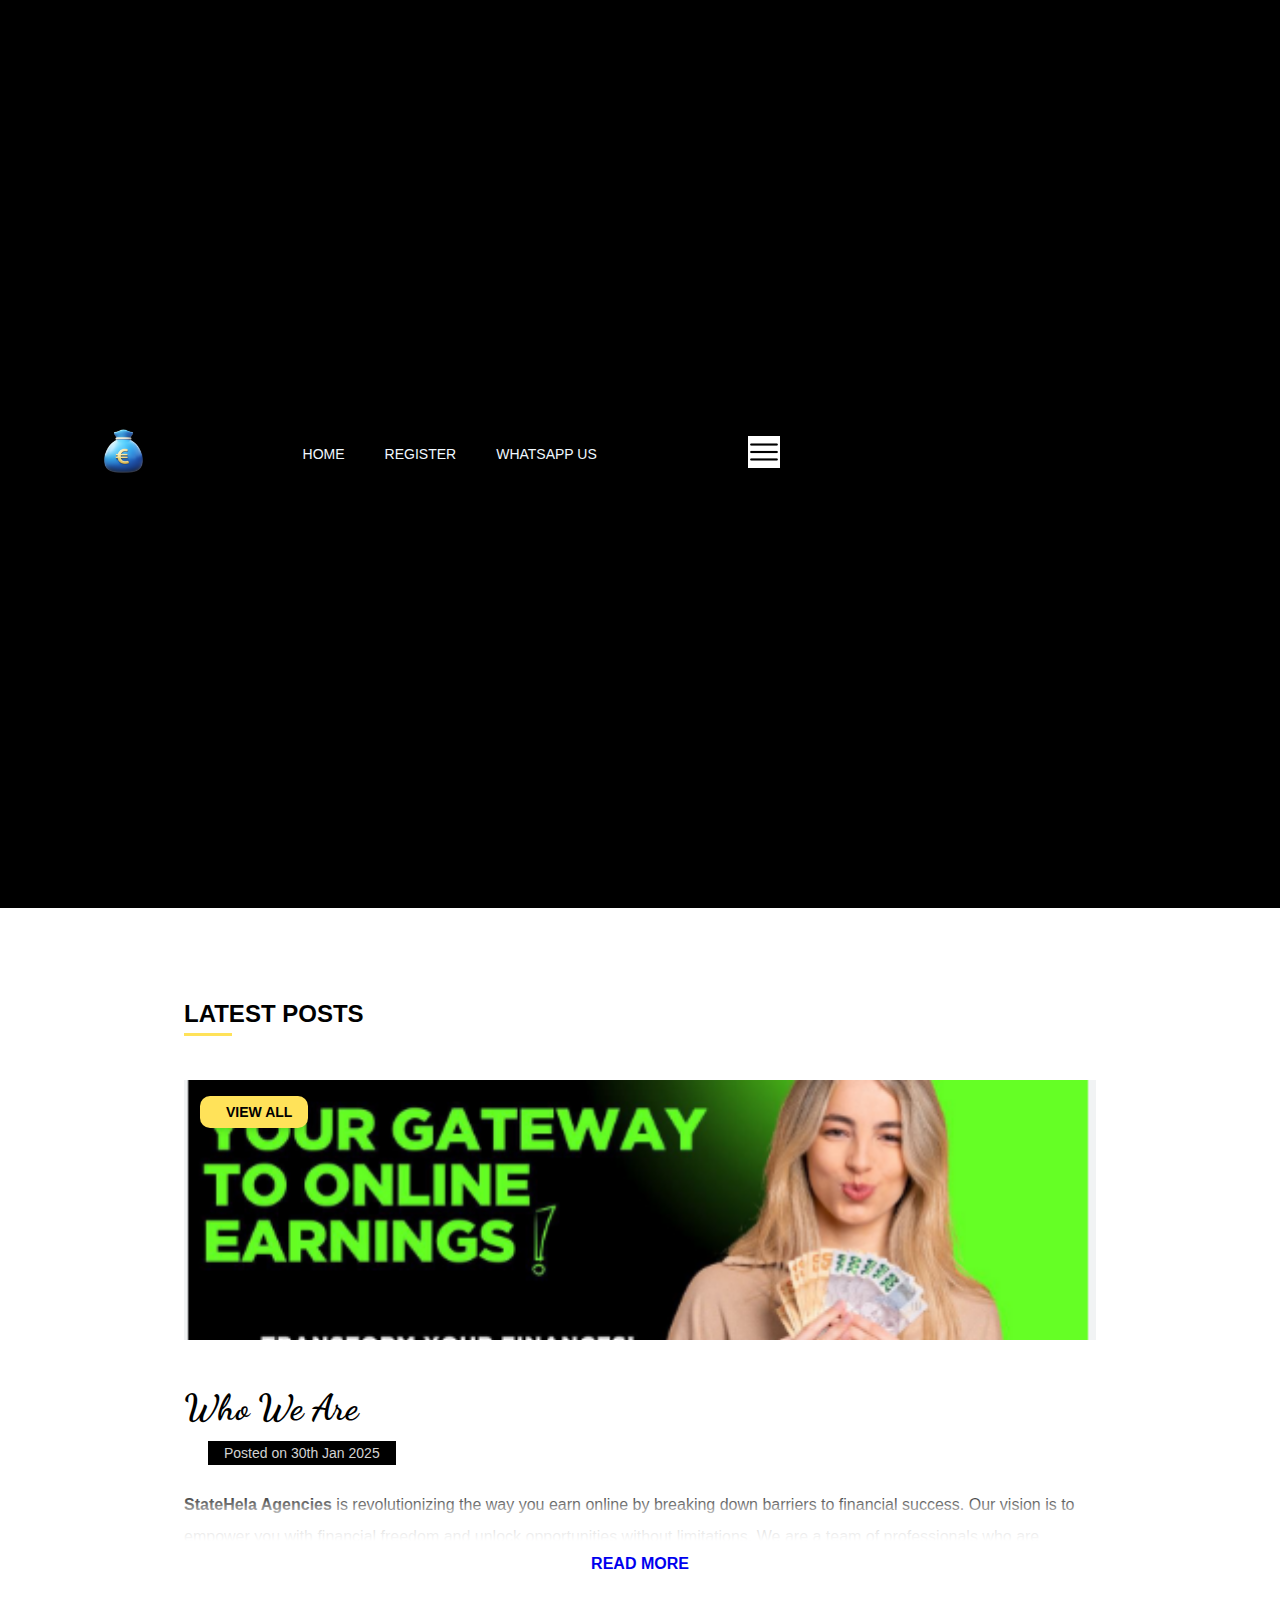
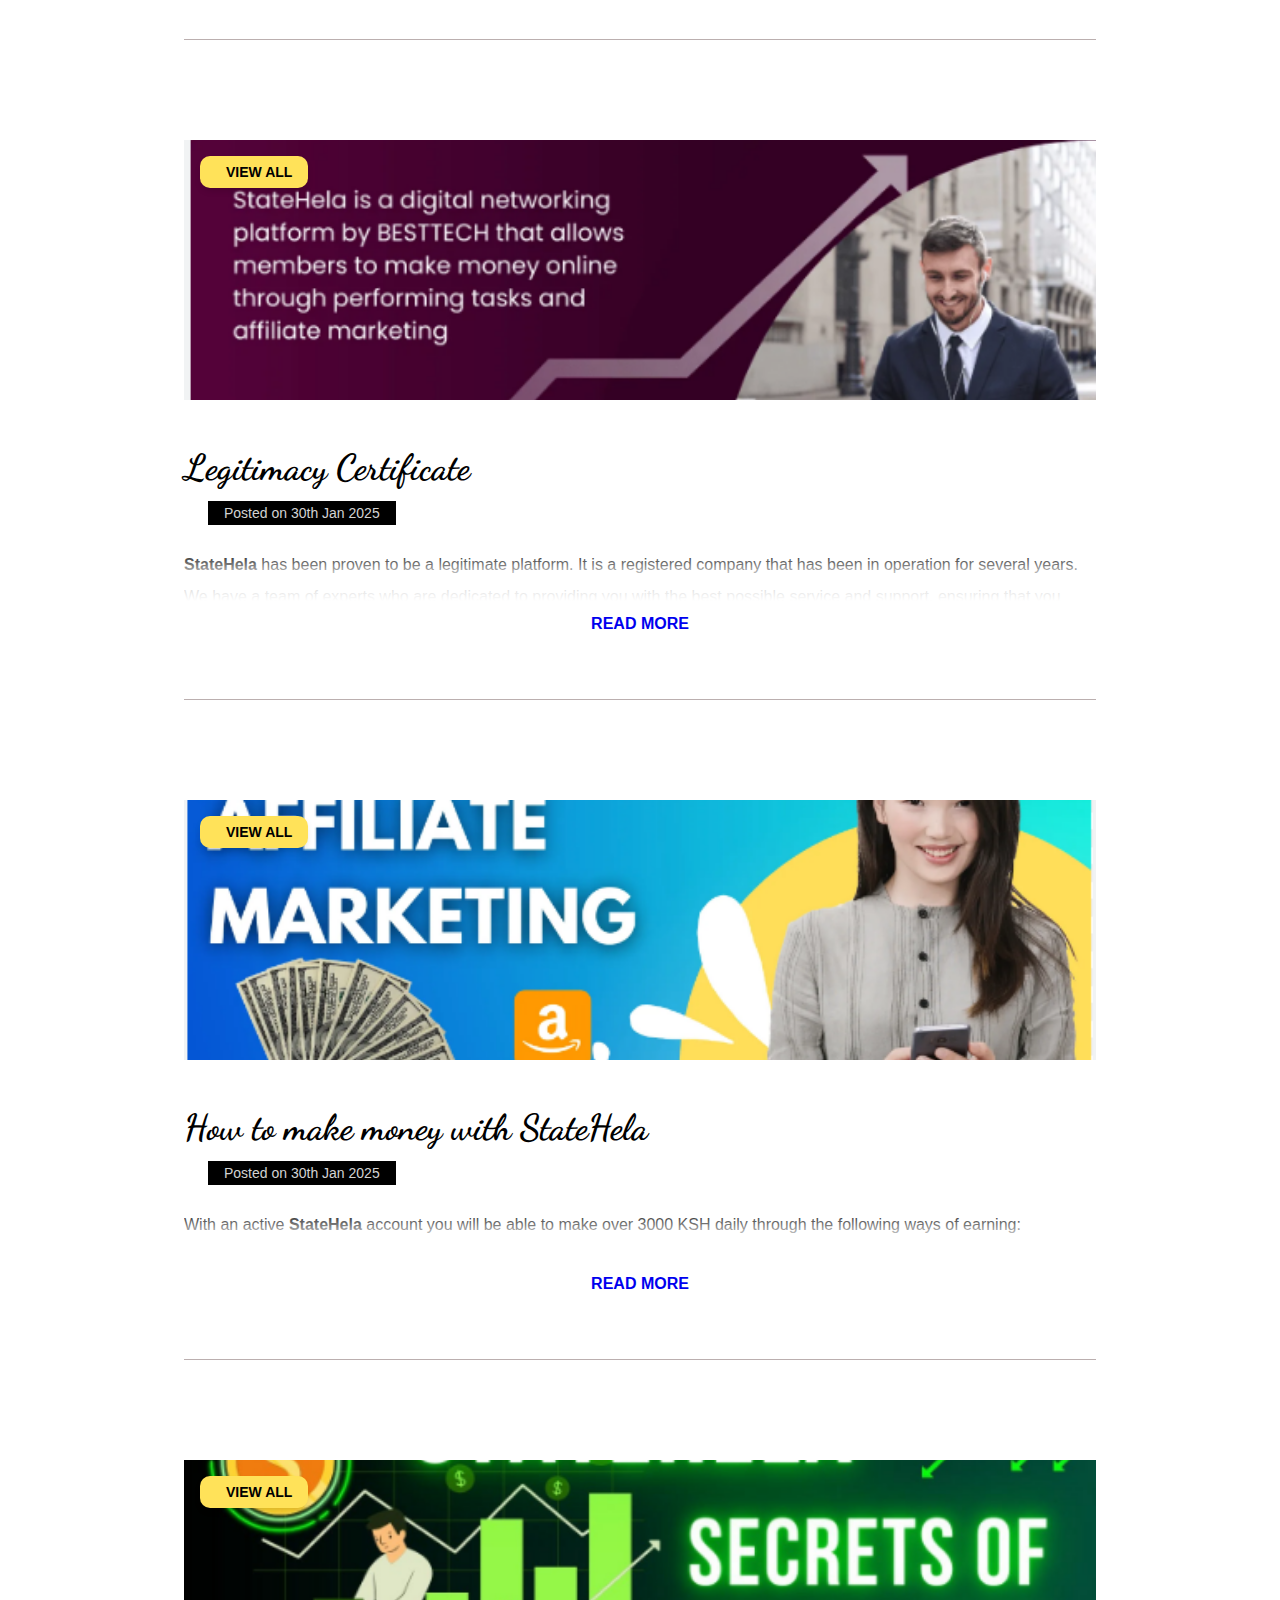
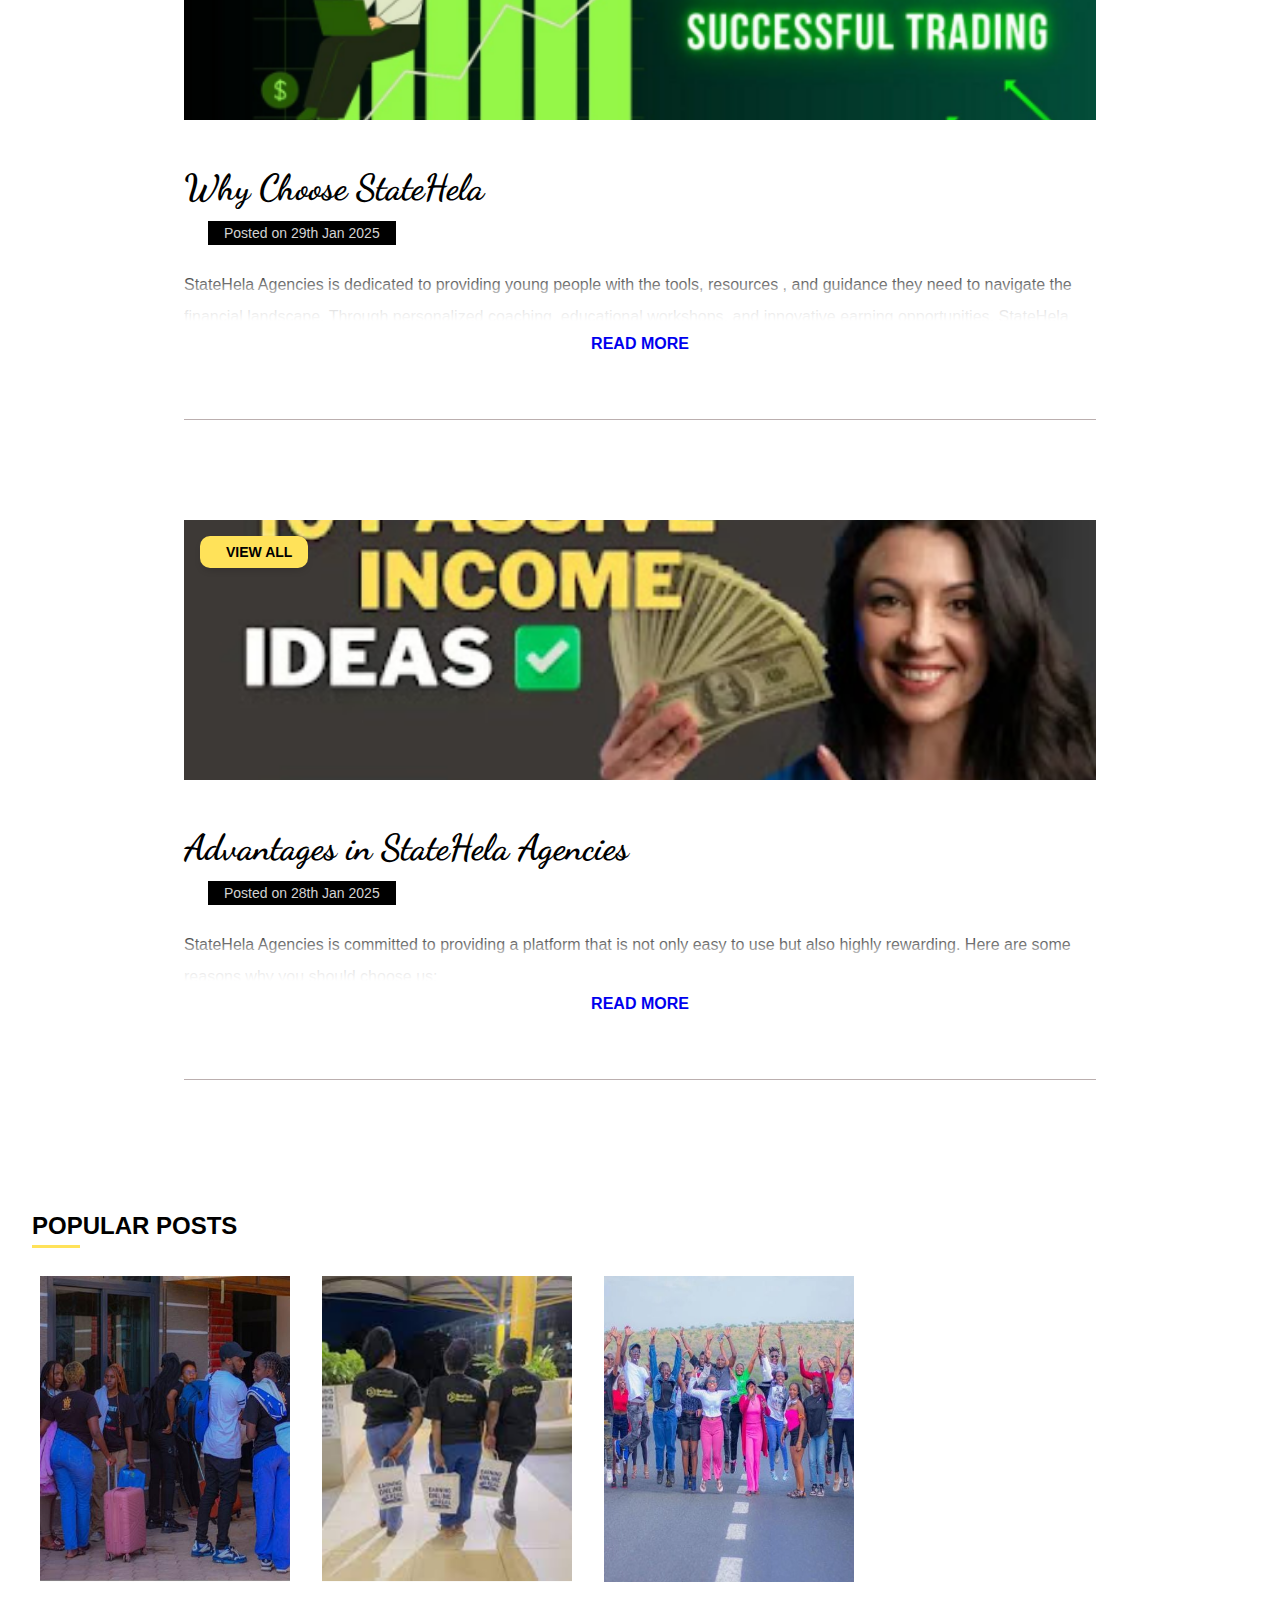
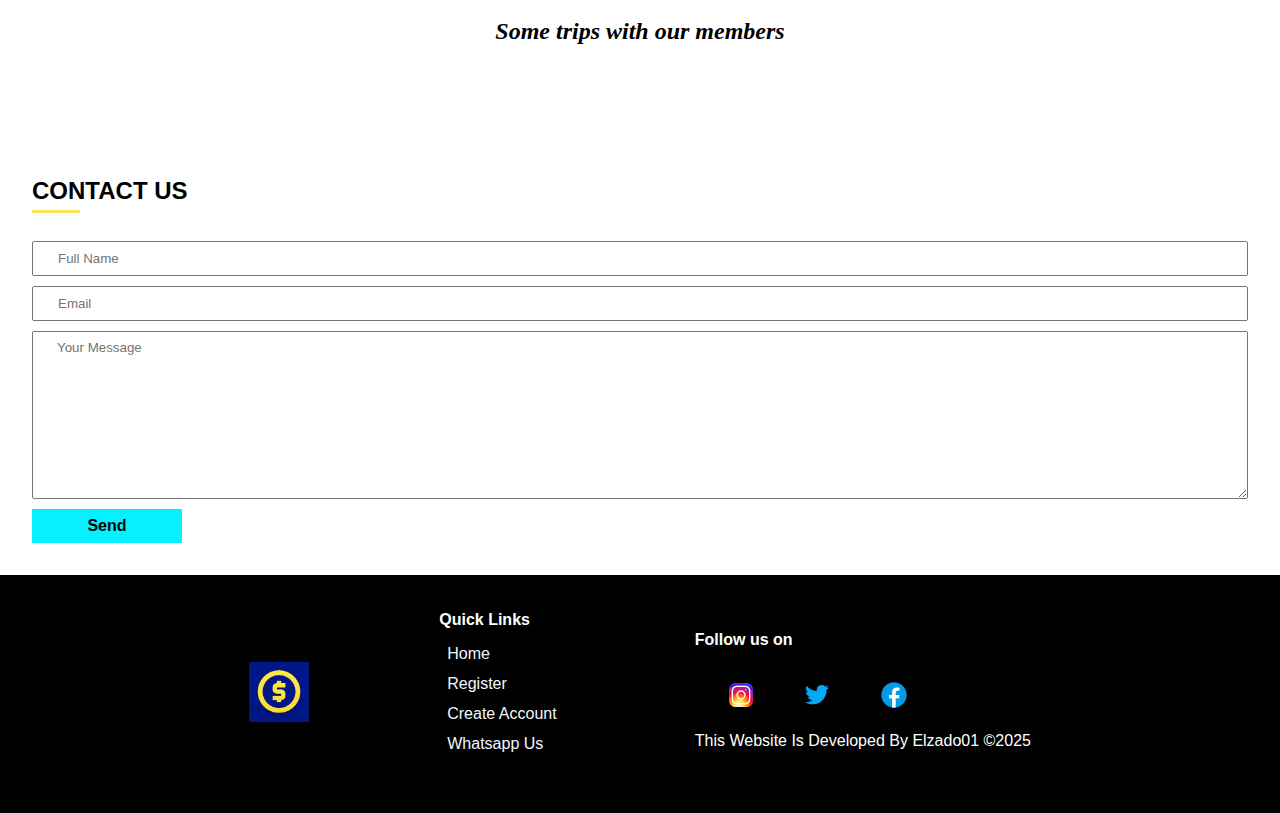
==== commit 74e90a55: "Update index.html" ====
--- a/index.html
+++ b/index.html
@@ -54,11 +54,7 @@
                         Whatsapp Us
                     </a>
                 </li>
-                <li>
-                    <a href="https://lipaearn.com/register.php?ref=ElzadoKE">
-                        Login
-                    </a>
-                </li>
+              
             </ul>
          </nav>
 
@@ -69,18 +65,14 @@
    
          <div class="mobile-menu-container">
             <ul>
-                <li class="desktop">
-                    <a href="#">Home</a>
-                </li>
+               
                 <li class="desktop">
                     <a href="https://lipaearn.com/register.php?ref=ElzadoKE">Register</a>
                 </li>
-                <li class="desktop">
+                <li class="desktop" style="margin-bottom: 40px;">
                     <a href="https://api.whatsapp.com/send?phone=254742381320&text=I+would+like+to+join+your+platform.+Guide+me">Whatsapp Us</a>
                 </li>
-                <li class="desktop">
-                    <a href="https://lipaearn.com/register.php?ref=ElzadoKE">Login</a>
-                </li>
+               
                 <li>
                     <a href="statehela-kenya.html">statehela-Kenya</a>
                 </li>
--- a/styles.css
+++ b/styles.css
@@ -45,9 +45,9 @@
 
 .top-nav .mobile-menu-container{
     display: flex;
-    position: fixed;
+    
     background-color: lightskyblue;
-    height: 70vh;
+    height: 100vh;
     width: 25%;
     z-index: 200;
     border-radius: 15px;
@@ -434,6 +434,9 @@
         .mobile{
     display: none;
 }
+    .desktop{
+        display: block;
+    }
         
 /* header */
   
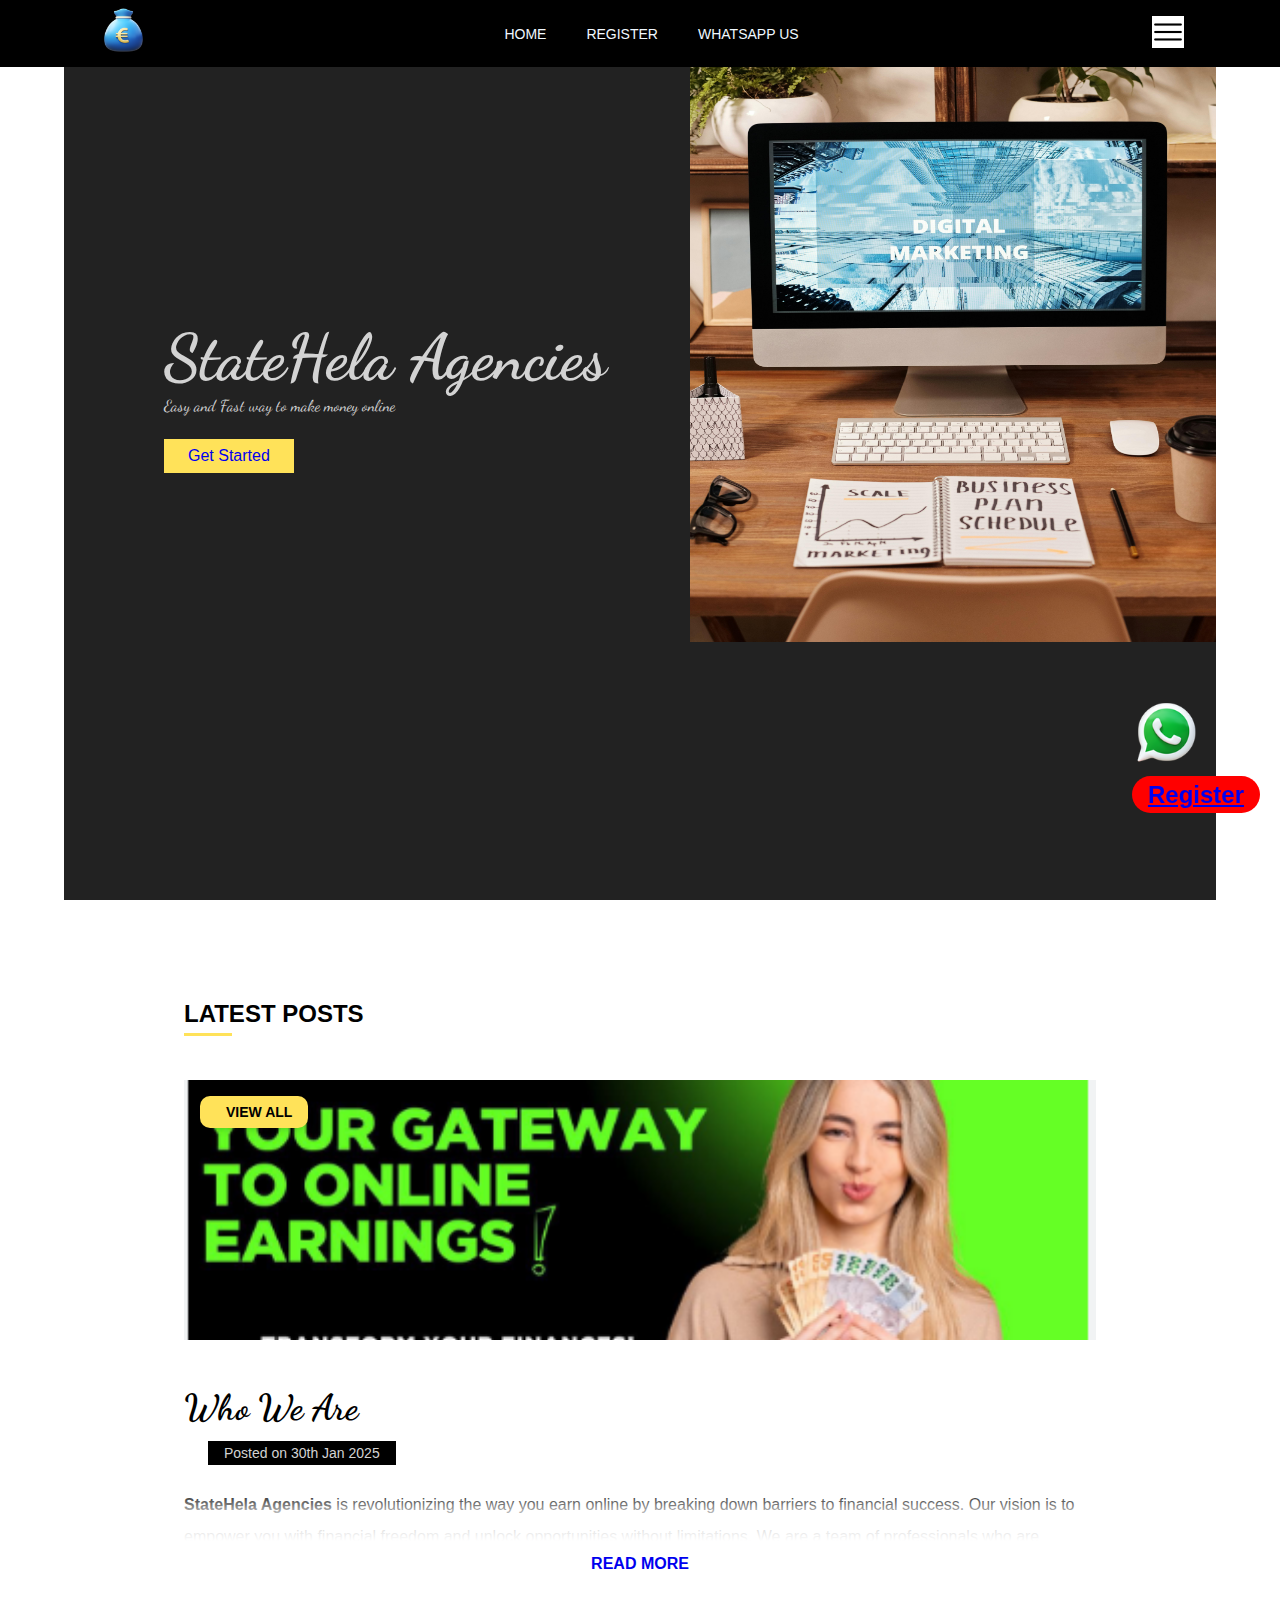
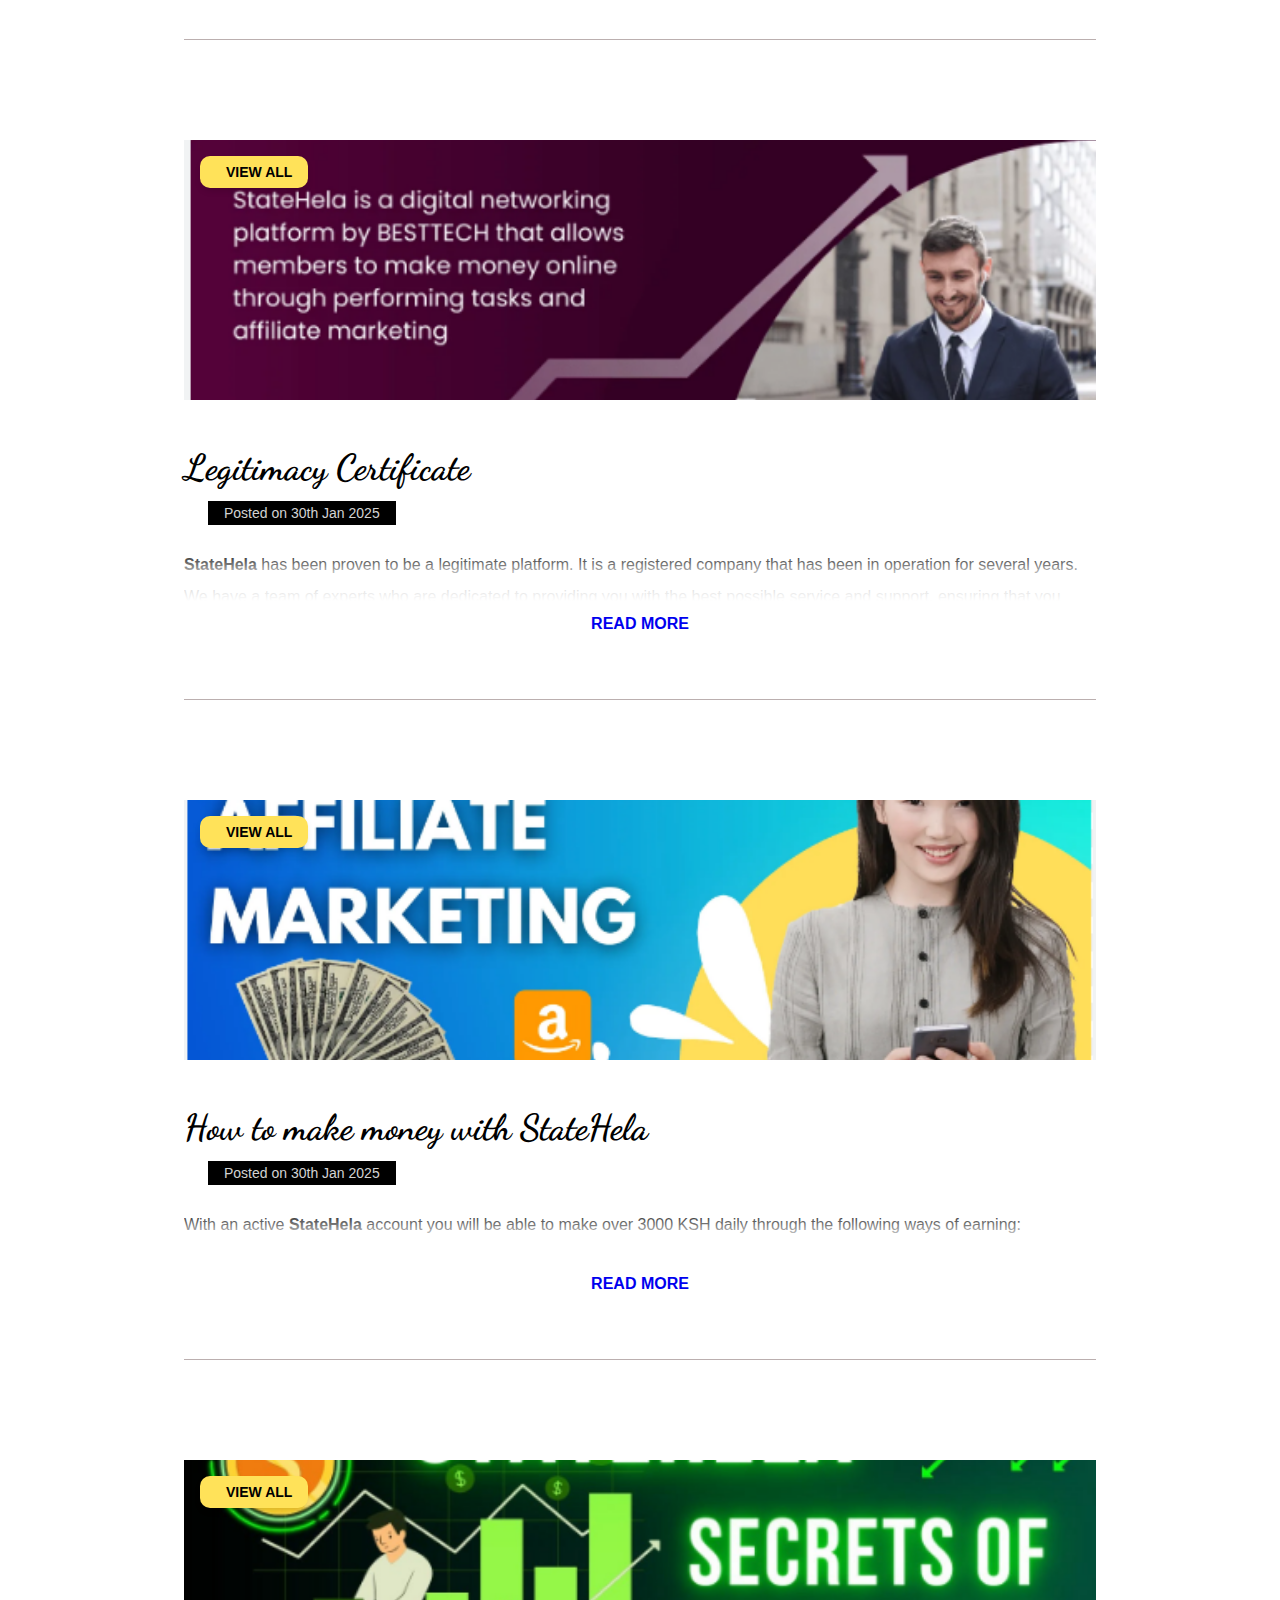
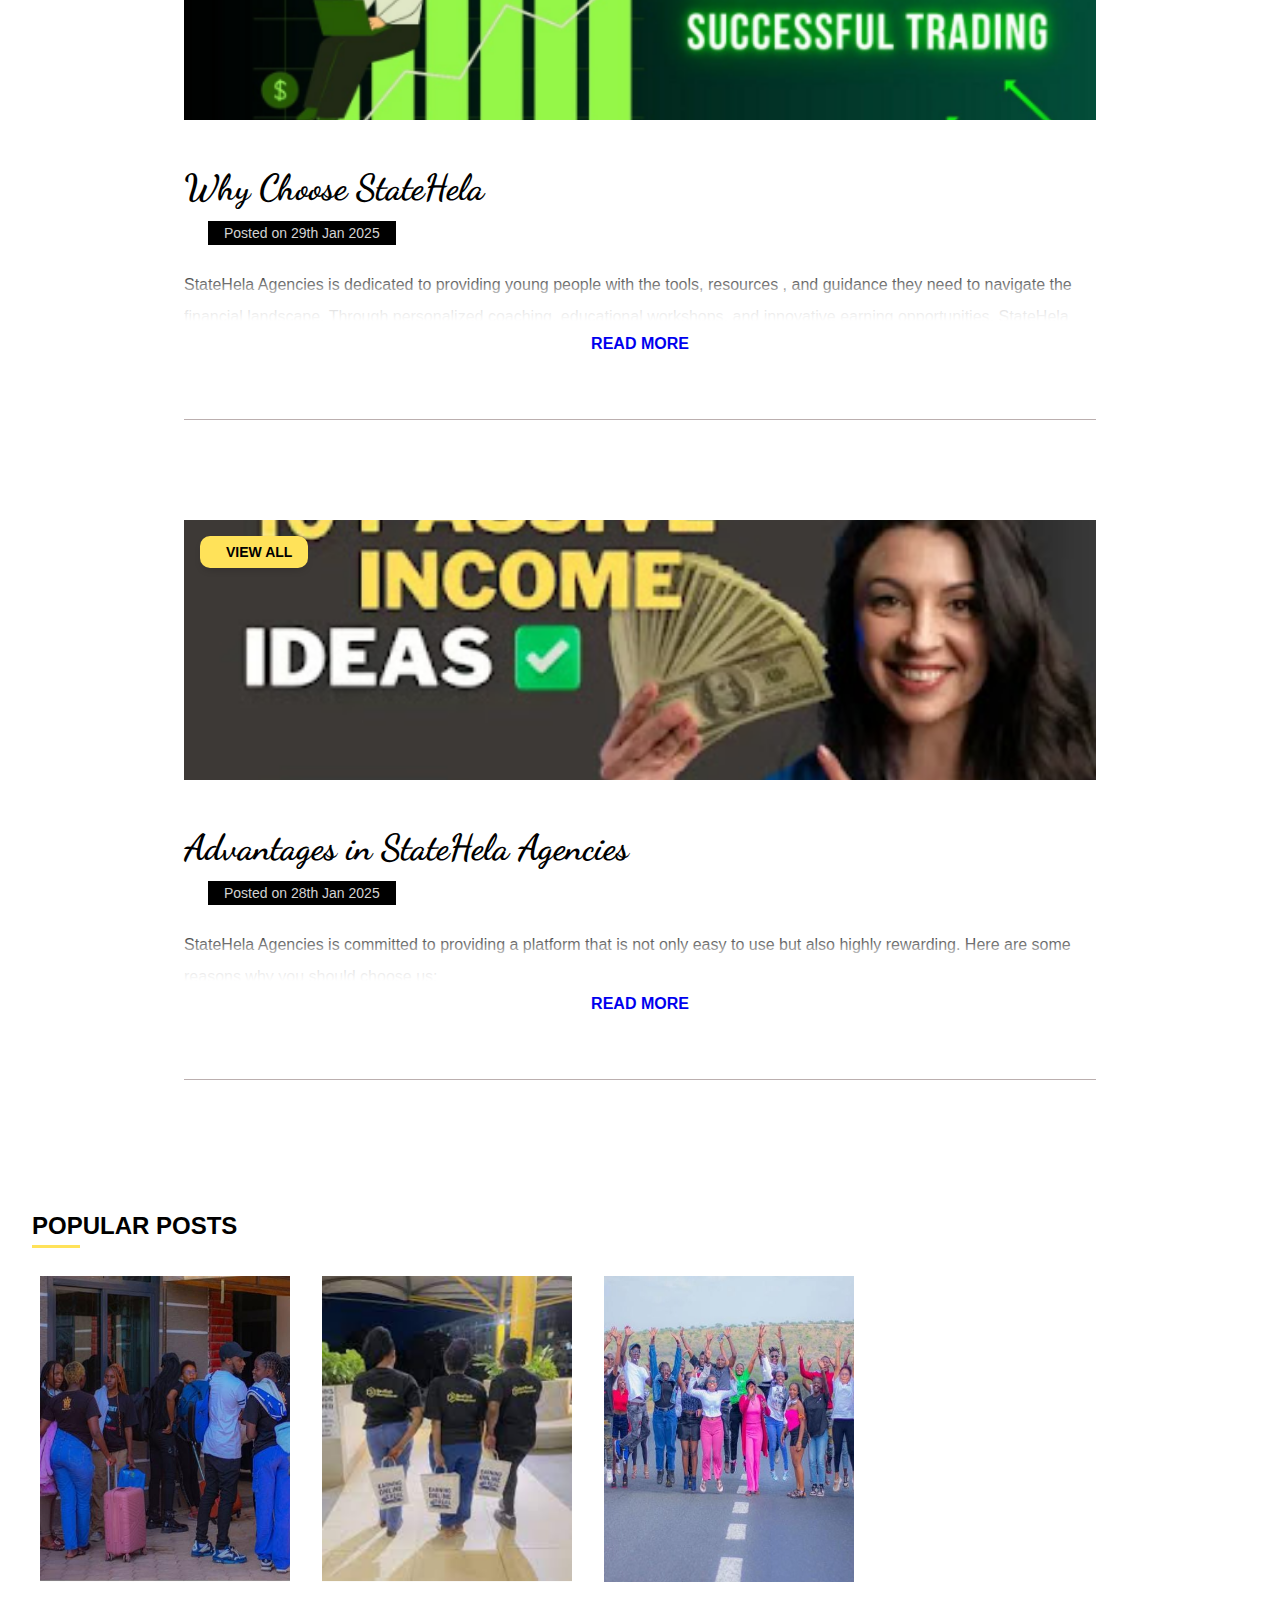
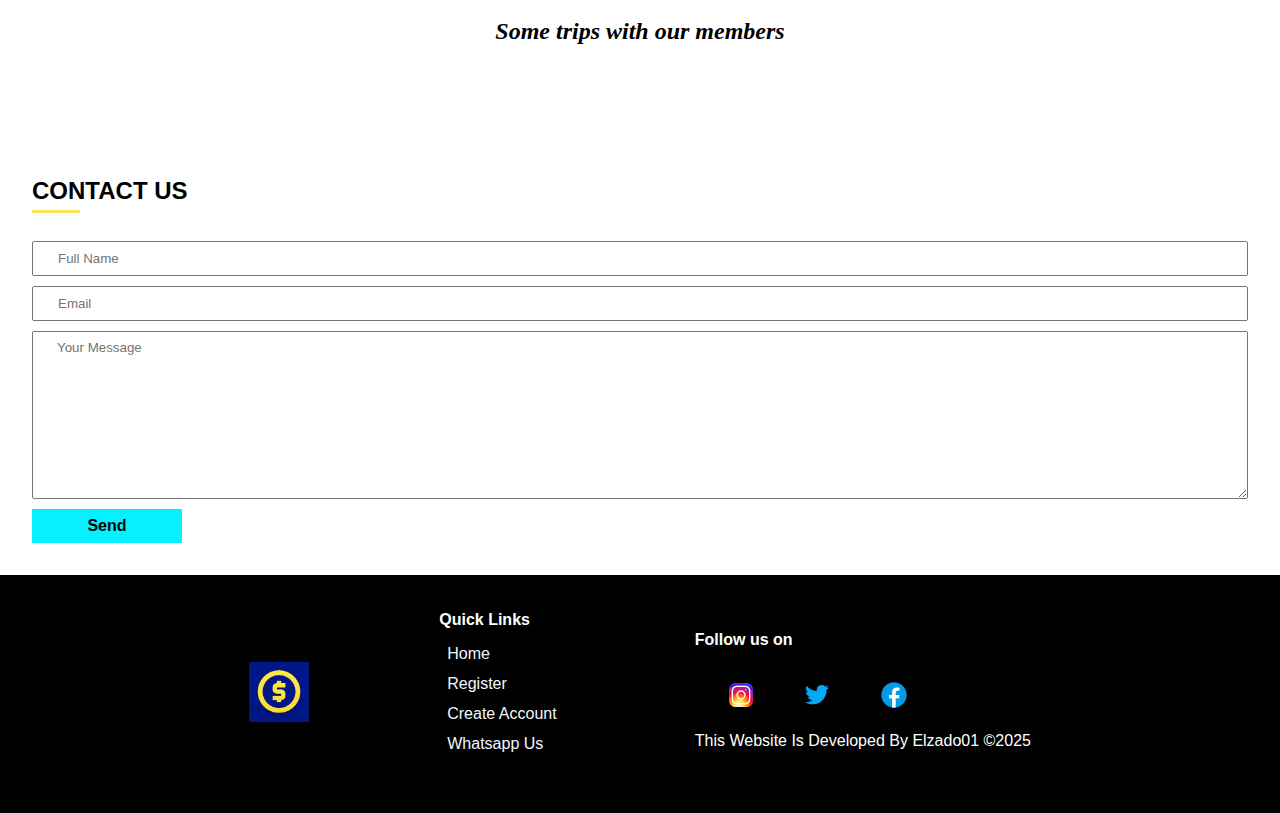
==== commit b73cc782: "Update index.html" ====
--- a/index.html
+++ b/index.html
@@ -3,15 +3,15 @@
 <head>
     <meta charset="UTF-8">
     <meta name="viewport" content="width=device-width, initial-scale=1.0">
-    <meta name="keywords"  content="StateHela, StateHela Agencies, StateHela login, StateHela agency, Legit, ">
+    <meta name="keywords"  content="StateHela, How statehela works,  How to join StateHela , Is statehela Legit?, ">
     <meta name="description" content="Join StateHela Agencies to unlock financial opportunities. Earn money online through forex trading, blogging, content creation, and affiliate marketing. Get started today!">
    
    
      <!-- Open Graph Meta Tags -->
     <meta property="og:title" content="StateHela Agencies - Earn Money Online">
     <meta property="og:description" content="Join StateHela Agencies and discover multiple ways to earn money online. Start your journey to financial freedom today!">
-    <meta property="og:image" content="image/logo2.png"> 
-    <meta property="og:url" content="https://yourwebsite.com">
+    <meta property="og:image" content="image/logo1.png"> 
+    <meta property="og:url" content="https://statehela-agencies.com">
     <meta property="og:type" content="website">
 
     <!-- Twitter Card Meta Tags -->
@@ -21,11 +21,12 @@
     <meta name="twitter:image" content="image/logo2.png">
 
    
-    <title>StateHela Agencies-Register-Make Money Online</title>
+    <title>StateHela Agencies</title>
 
     <link href="https://fonts.googleapis.com/css2?family=Dancing+Script:wght@400..700&family=Roboto+Slab:wght@100..900&display=swap" rel="stylesheet">
     <link rel="stylesheet" href="styles.css">
     <link rel="icon" type="image/png" href="image/logo1.jpg">
+    <link rel="canonical" href="https://www.statehela-agencies.com/index.html">
 
 </head>
 <body>
@@ -54,11 +55,12 @@
                         Whatsapp Us
                     </a>
                 </li>
-              
+                
             </ul>
          </nav>
 
-       
+        
+
          <div class="mobile-menu-icon">
             <img src="image/menu-icon.png" style="background-color:white"  alt="StateHela menu">
          </div>
@@ -72,7 +74,6 @@
                 <li class="desktop" style="margin-bottom: 40px;">
                     <a href="https://api.whatsapp.com/send?phone=254742381320&text=I+would+like+to+join+your+platform.+Guide+me">Whatsapp Us</a>
                 </li>
-               
                 <li>
                     <a href="statehela-kenya.html">statehela-Kenya</a>
                 </li>
@@ -100,13 +101,14 @@
                 <li>
                     <a href="statehela-international.html">statehela-International</a>
                 </li>
-                
             </ul>
          </div>
 
          <div class="menu-close-icon">
             <img src="image/close-icon.png" style="background-color: white;"  alt="">
          </div>
+
+        
 
        </div>
     </div>
--- a/styles.css
+++ b/styles.css
@@ -45,9 +45,9 @@
 
 .top-nav .mobile-menu-container{
     display: flex;
-    
+    position: fixed;
     background-color: lightskyblue;
-    height: 100vh;
+    height: 70vh;
     width: 25%;
     z-index: 200;
     border-radius: 15px;
@@ -434,9 +434,10 @@
         .mobile{
     display: none;
 }
-    .desktop{
-        display: block;
-    }
+
+.desktop{
+    display: block;
+}
         
 /* header */
   
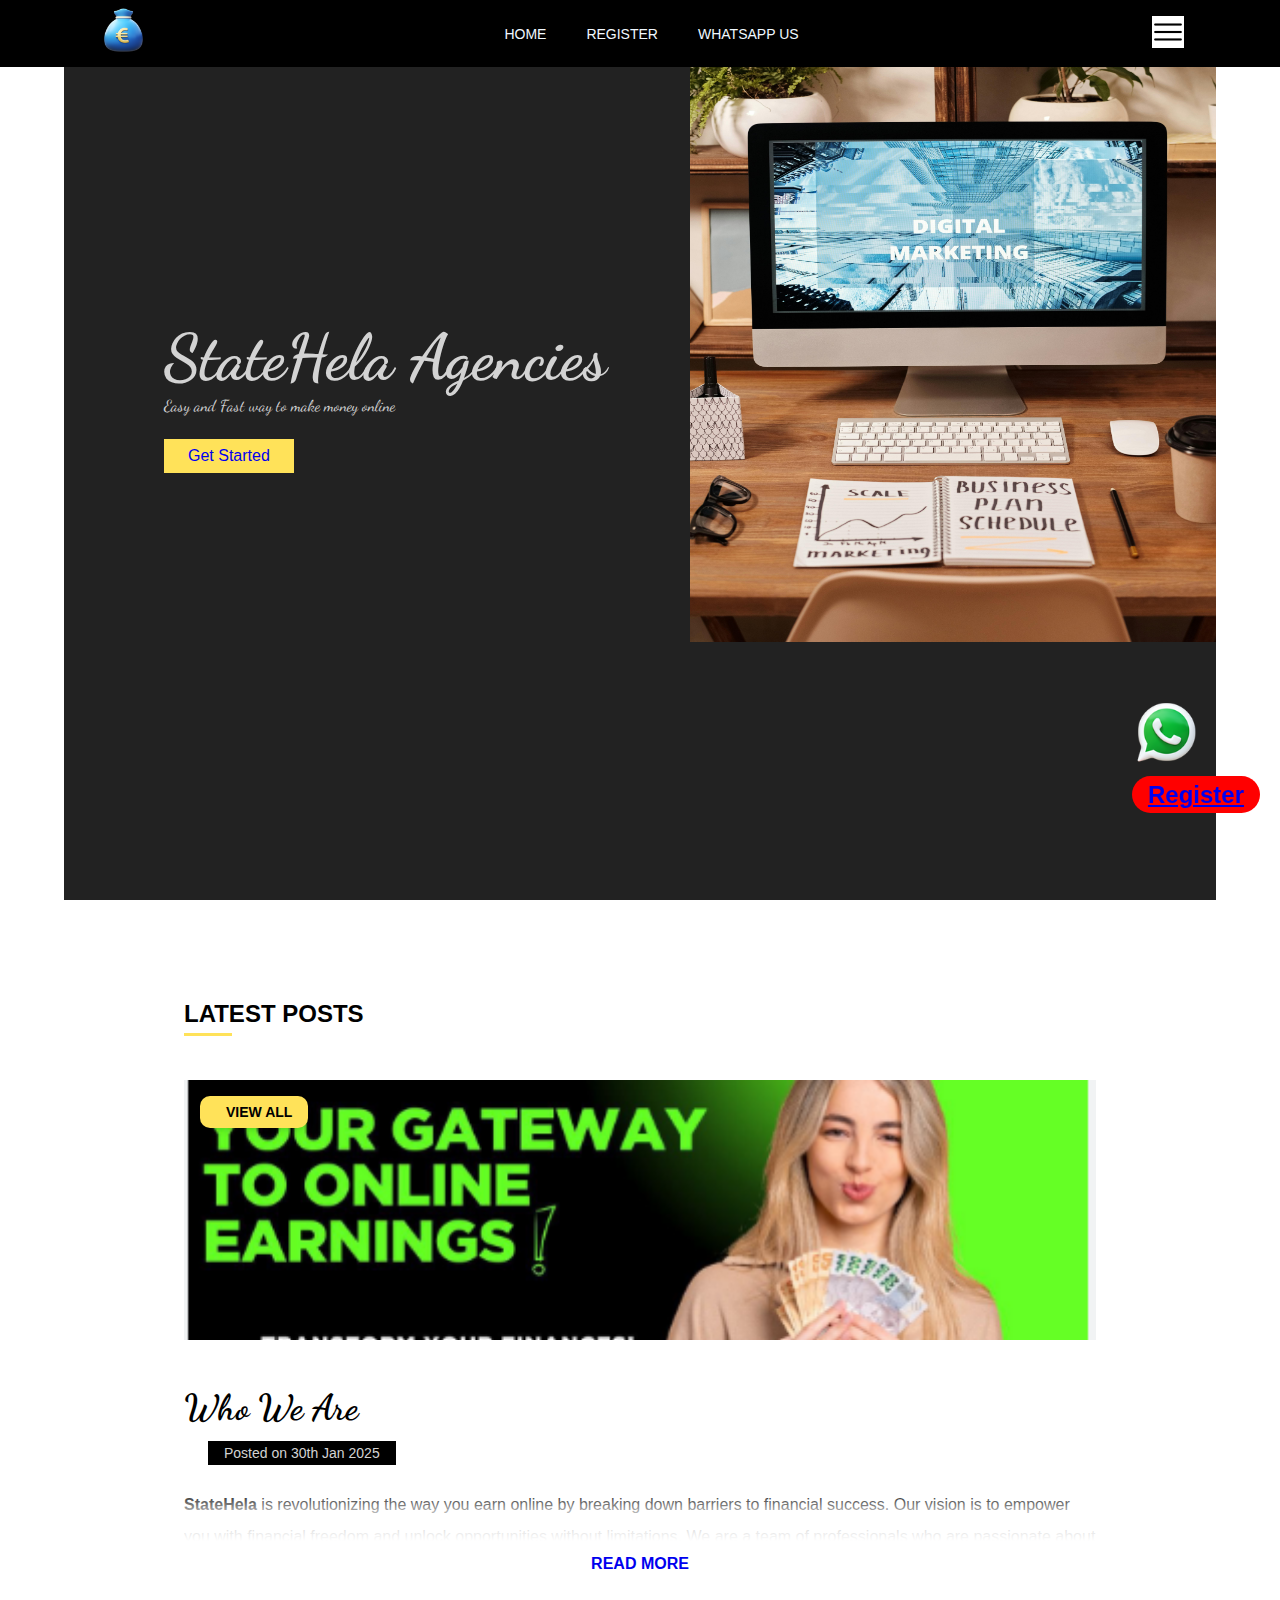
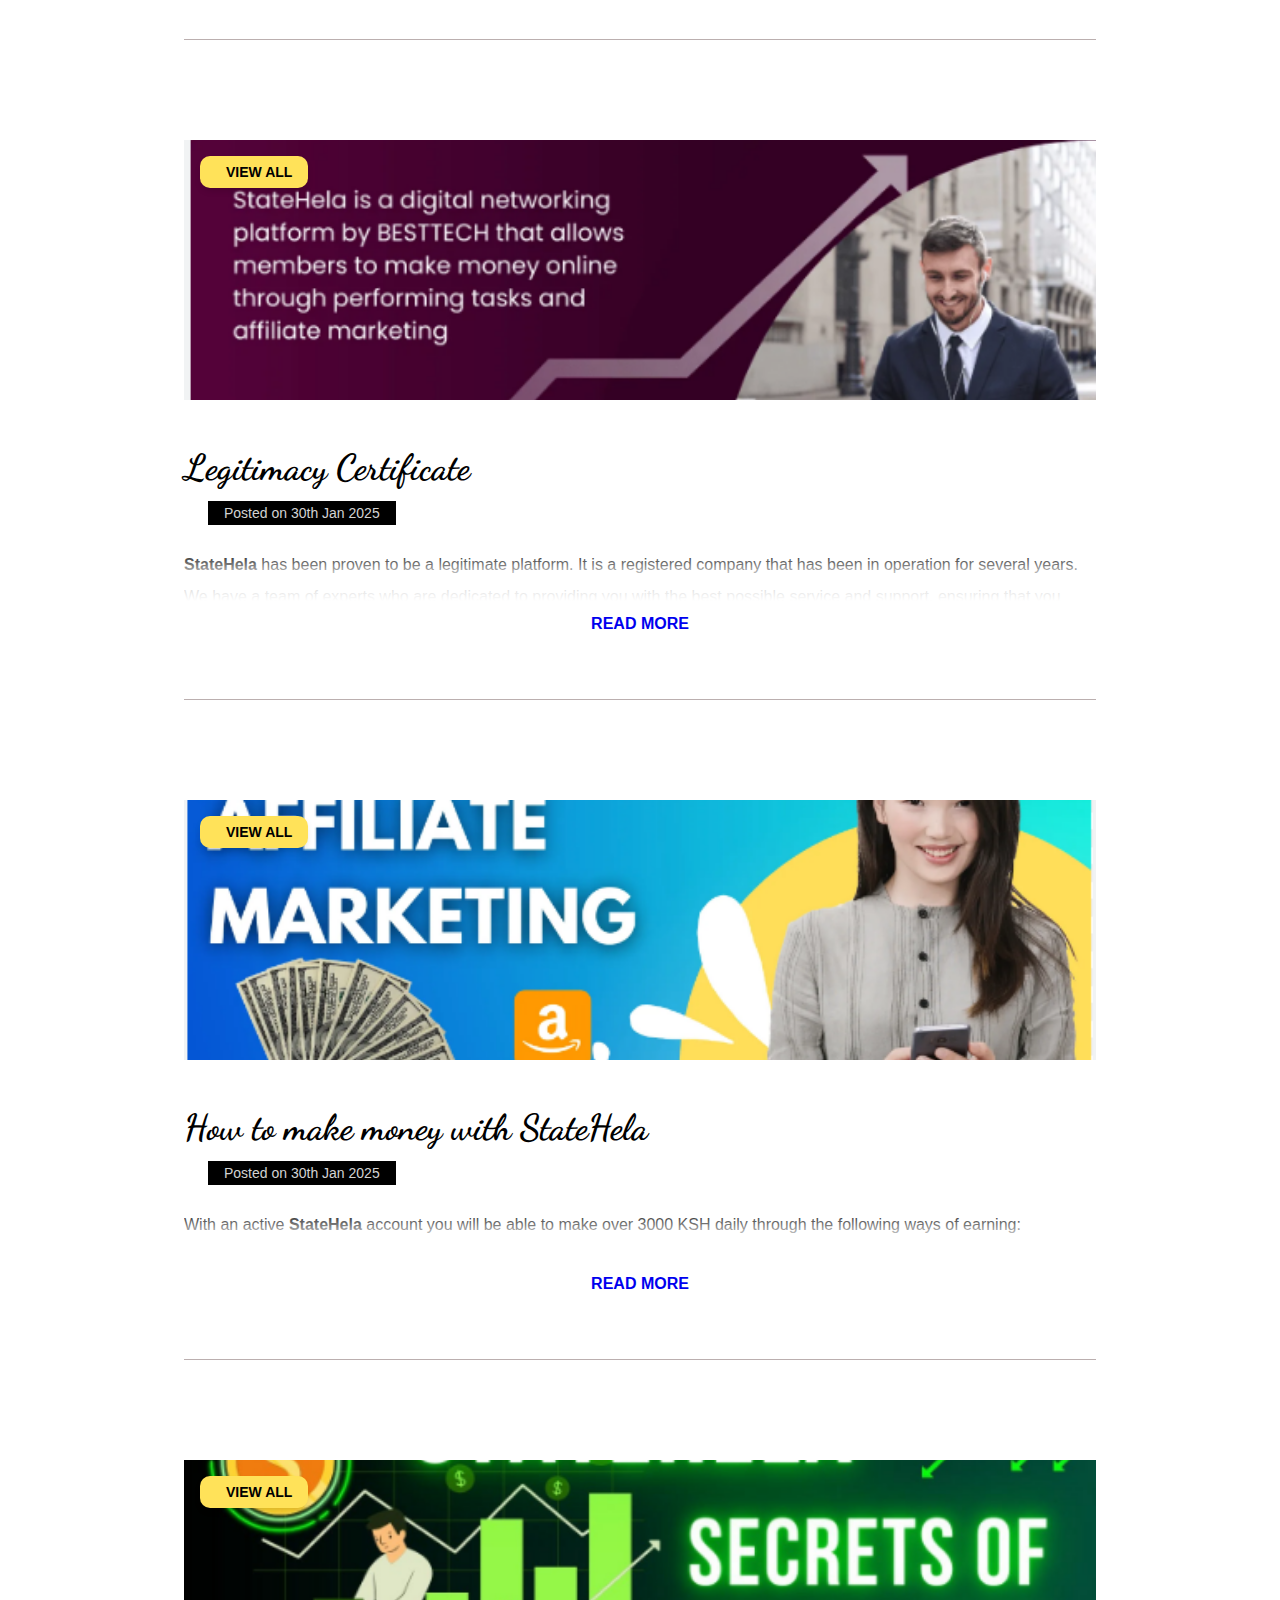
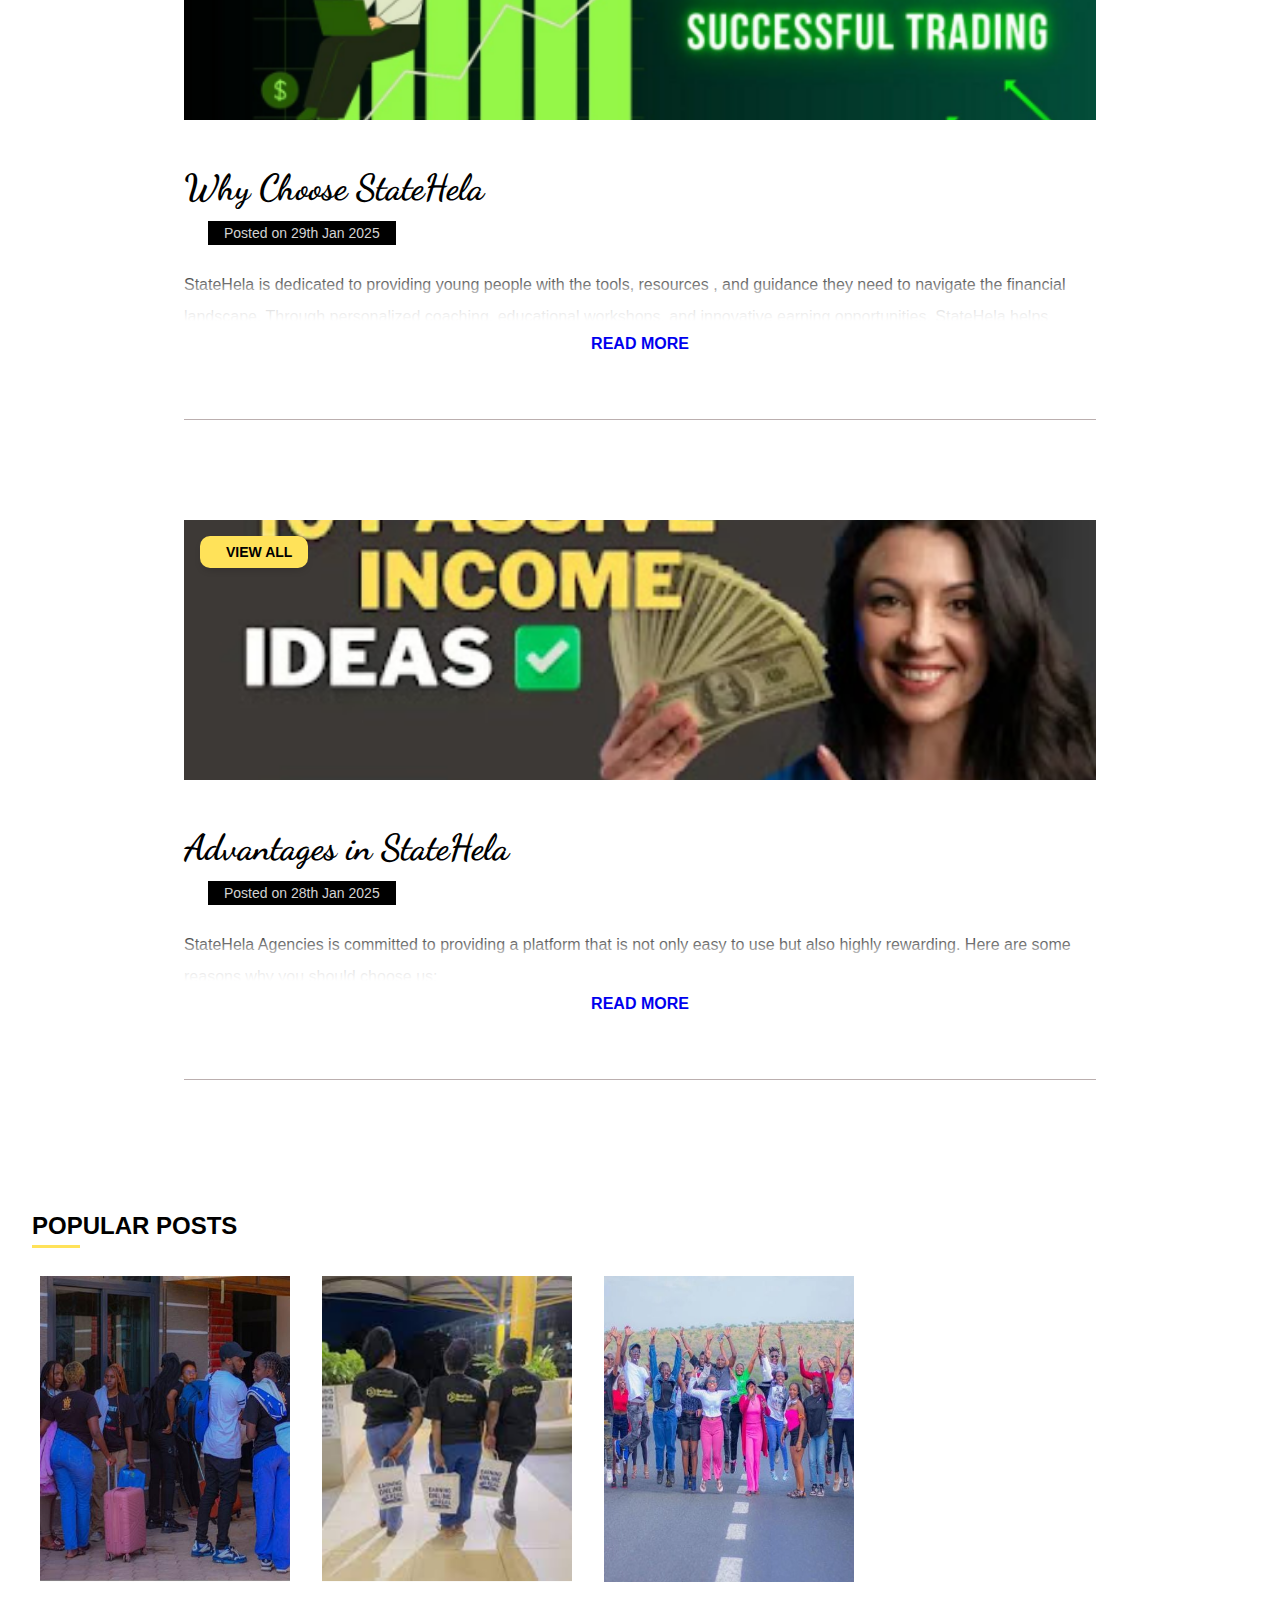
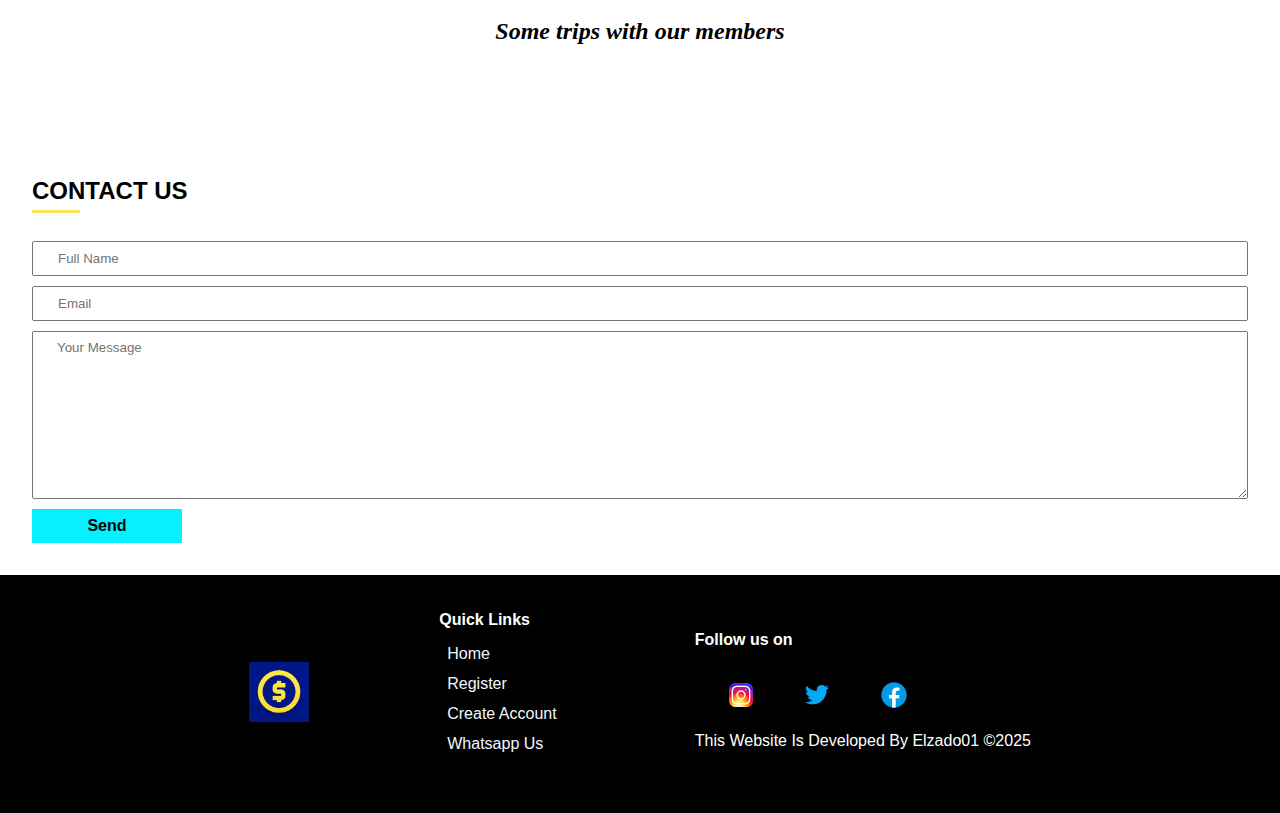
==== commit 40cfc2d5: "Update index.html" ====
--- a/index.html
+++ b/index.html
@@ -3,7 +3,7 @@
 <head>
     <meta charset="UTF-8">
     <meta name="viewport" content="width=device-width, initial-scale=1.0">
-    <meta name="keywords"  content="StateHela, How statehela works,  How to join StateHela , Is statehela Legit?, ">
+    <meta name="keywords"  content="StateHela, statehela agencies, statehela agency, statehela, How statehela works,  How to join StateHela , Is statehela Legit?, ">
     <meta name="description" content="Join StateHela Agencies to unlock financial opportunities. Earn money online through forex trading, blogging, content creation, and affiliate marketing. Get started today!">
    
    
@@ -147,7 +147,7 @@
                  <div class="post-meta">Posted on 30th Jan 2025</div>
                    <div class="post-body">
                      <p>
-                        <strong>StateHela  Agencies</strong> is revolutionizing the way you earn online by breaking down
+                        <strong>StateHela</strong> is revolutionizing the way you earn online by breaking down
                          barriers to financial success. Our vision is to empower you with financial freedom and unlock 
                          opportunities without limitations. We are a team of professionals who are passionate about helping 
                          you achieve your financial goals.
@@ -253,7 +253,7 @@
                     <div class="post-body">
                          
                           <p>
-                           StateHela Agencies is dedicated to providing young people with the tools, resources , and guidance they need 
+                           StateHela  is dedicated to providing young people with the tools, resources , and guidance they need 
                            to navigate the financial landscape. Through personalized coaching, educational workshops, and innovative
                            earning opportunities, StateHela helps young individuals build a solid foundation for their financial future,
                            empowering them to achieve their goals and aspirations.
@@ -277,7 +277,7 @@
                      
                     </div>
                     
-                    <h3 class="post-tittle">Advantages in StateHela Agencies</h3>
+                    <h3 class="post-tittle">Advantages in StateHela</h3>
                      <div class="post-meta">Posted on 28th Jan 2025</div>
                         <div class="post-body">
                          
